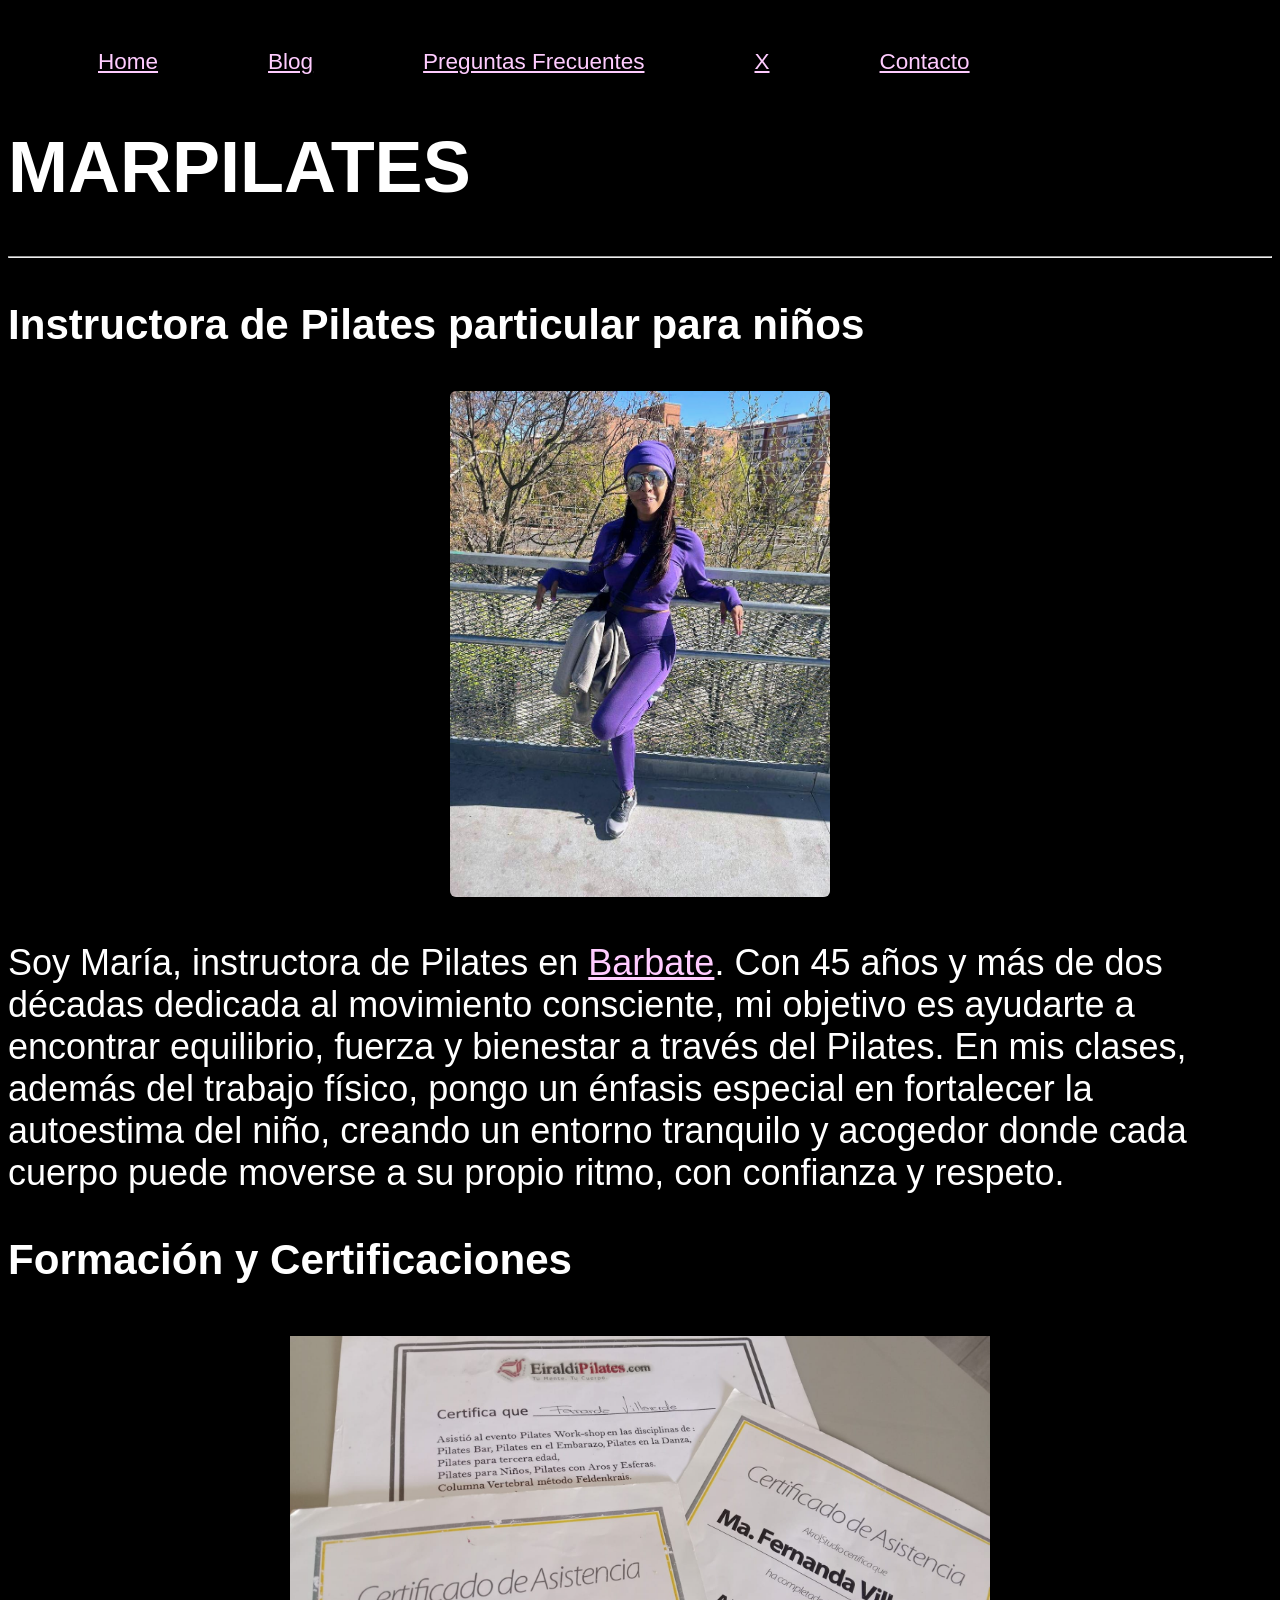
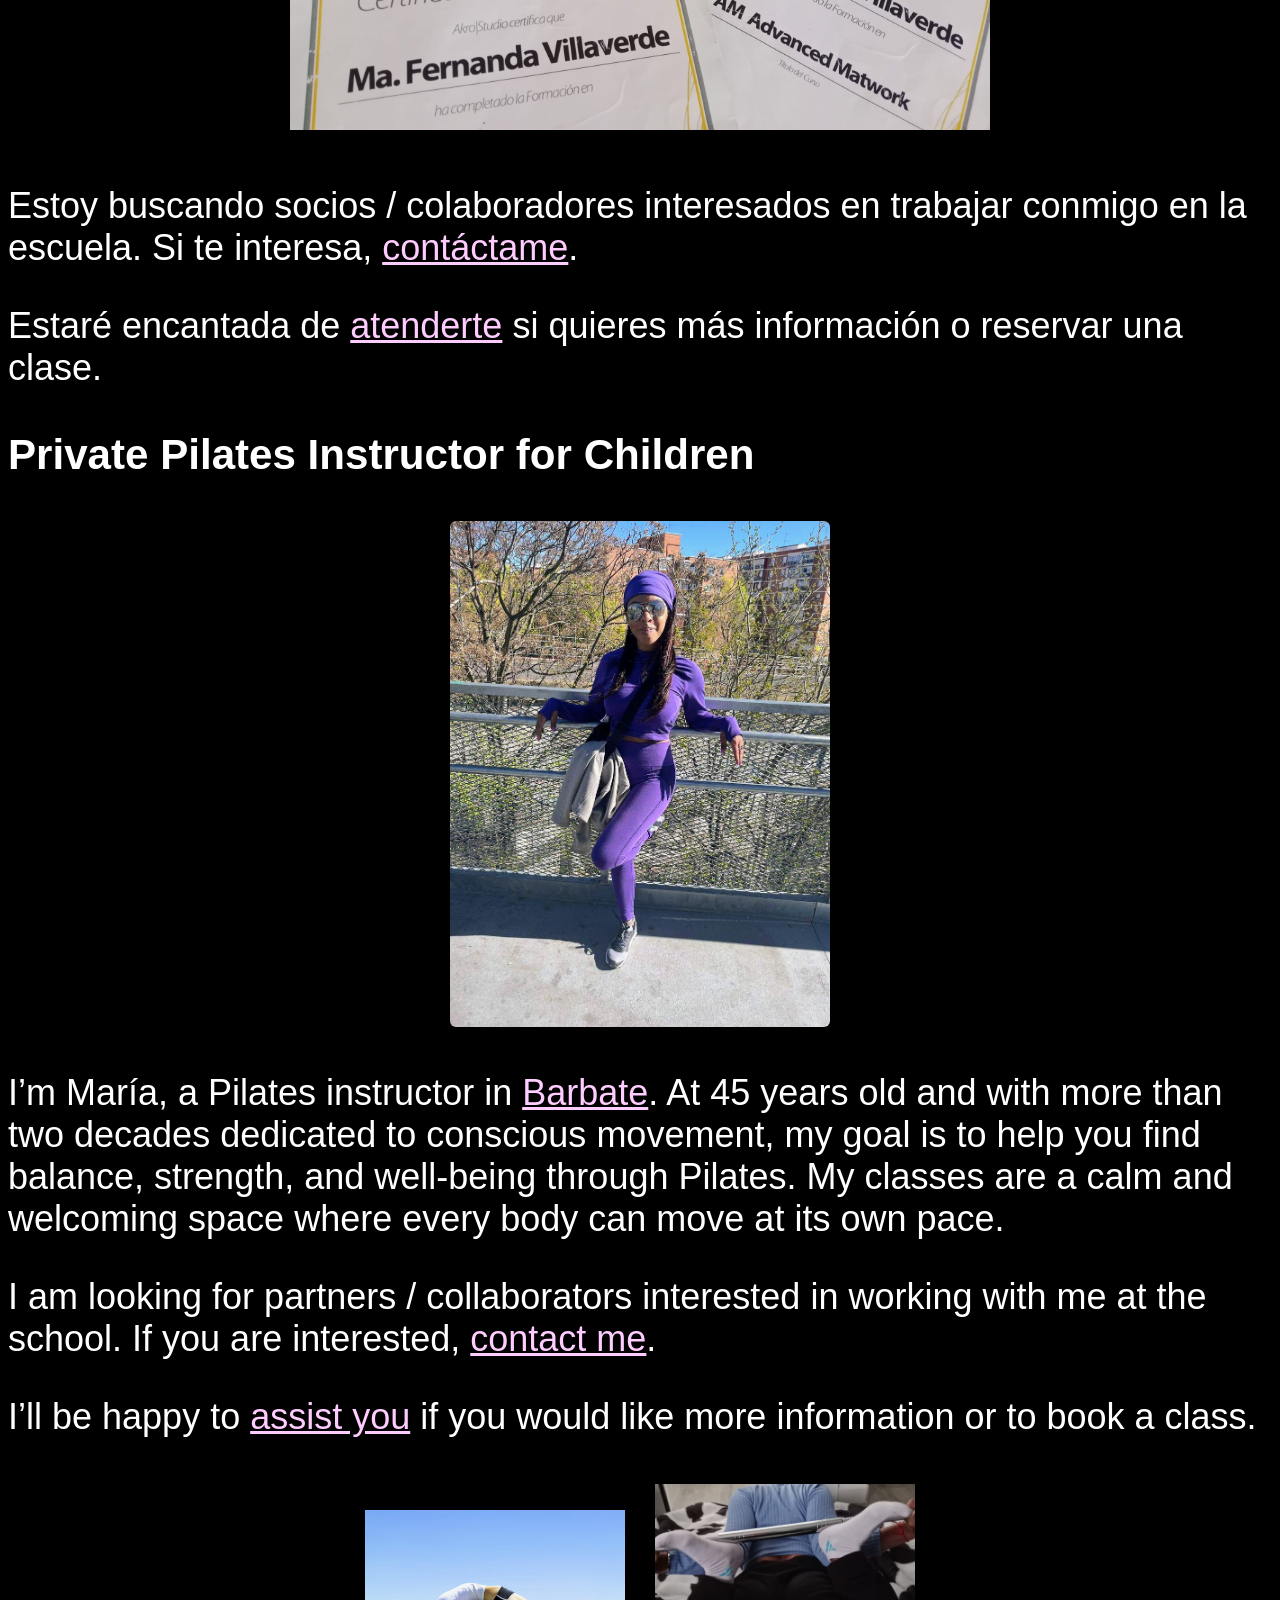
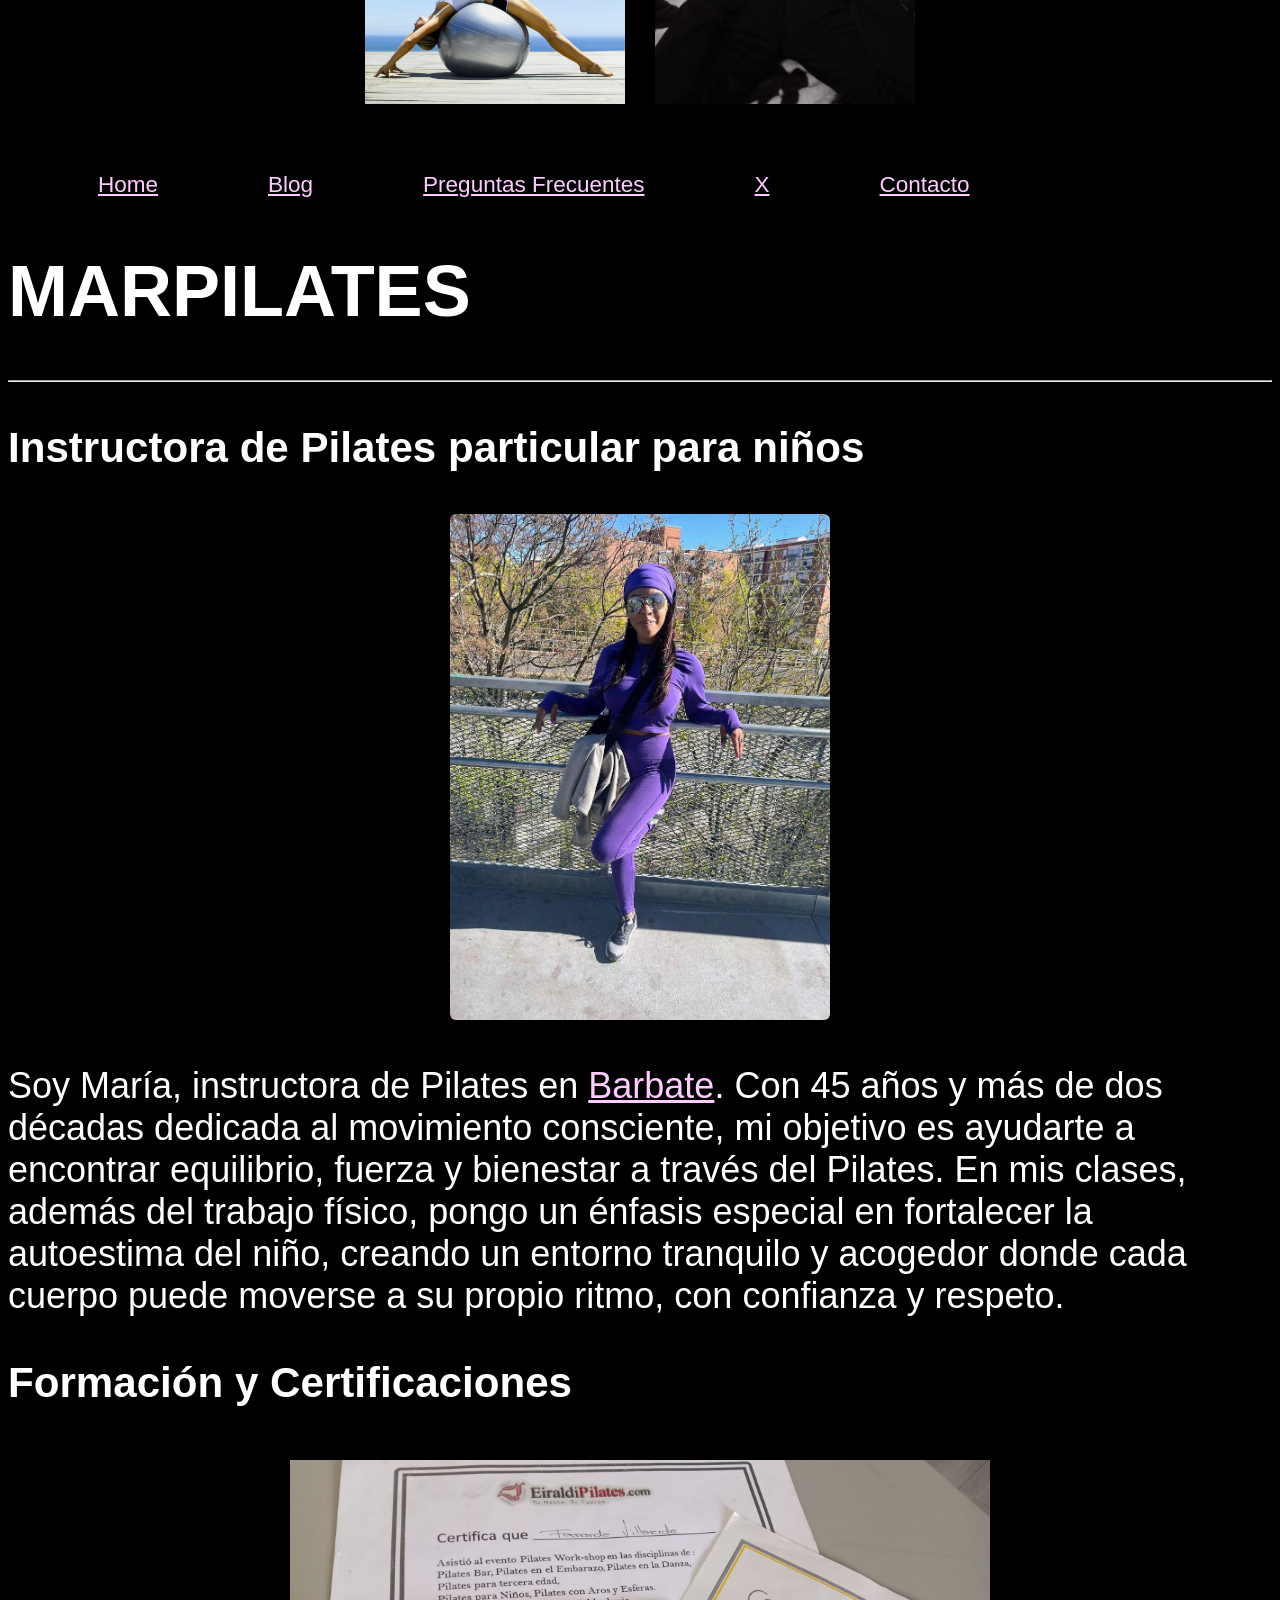
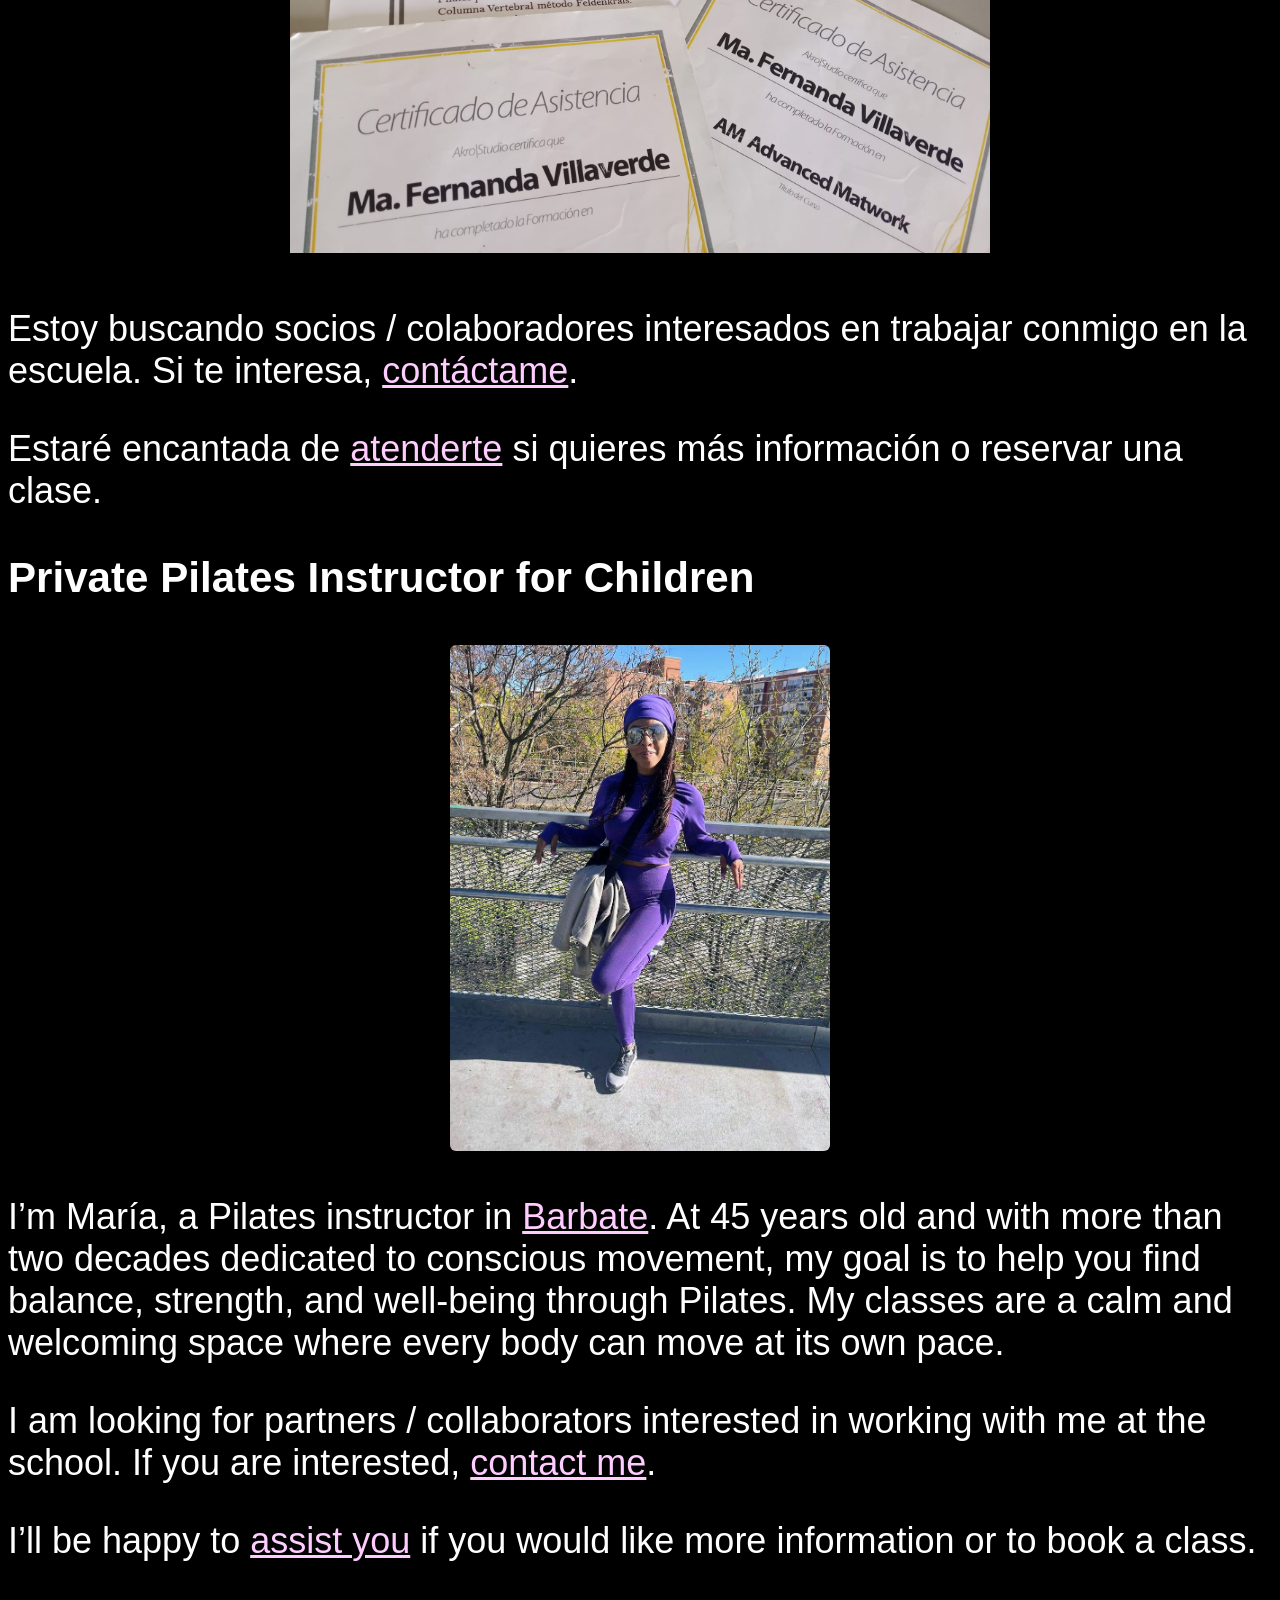
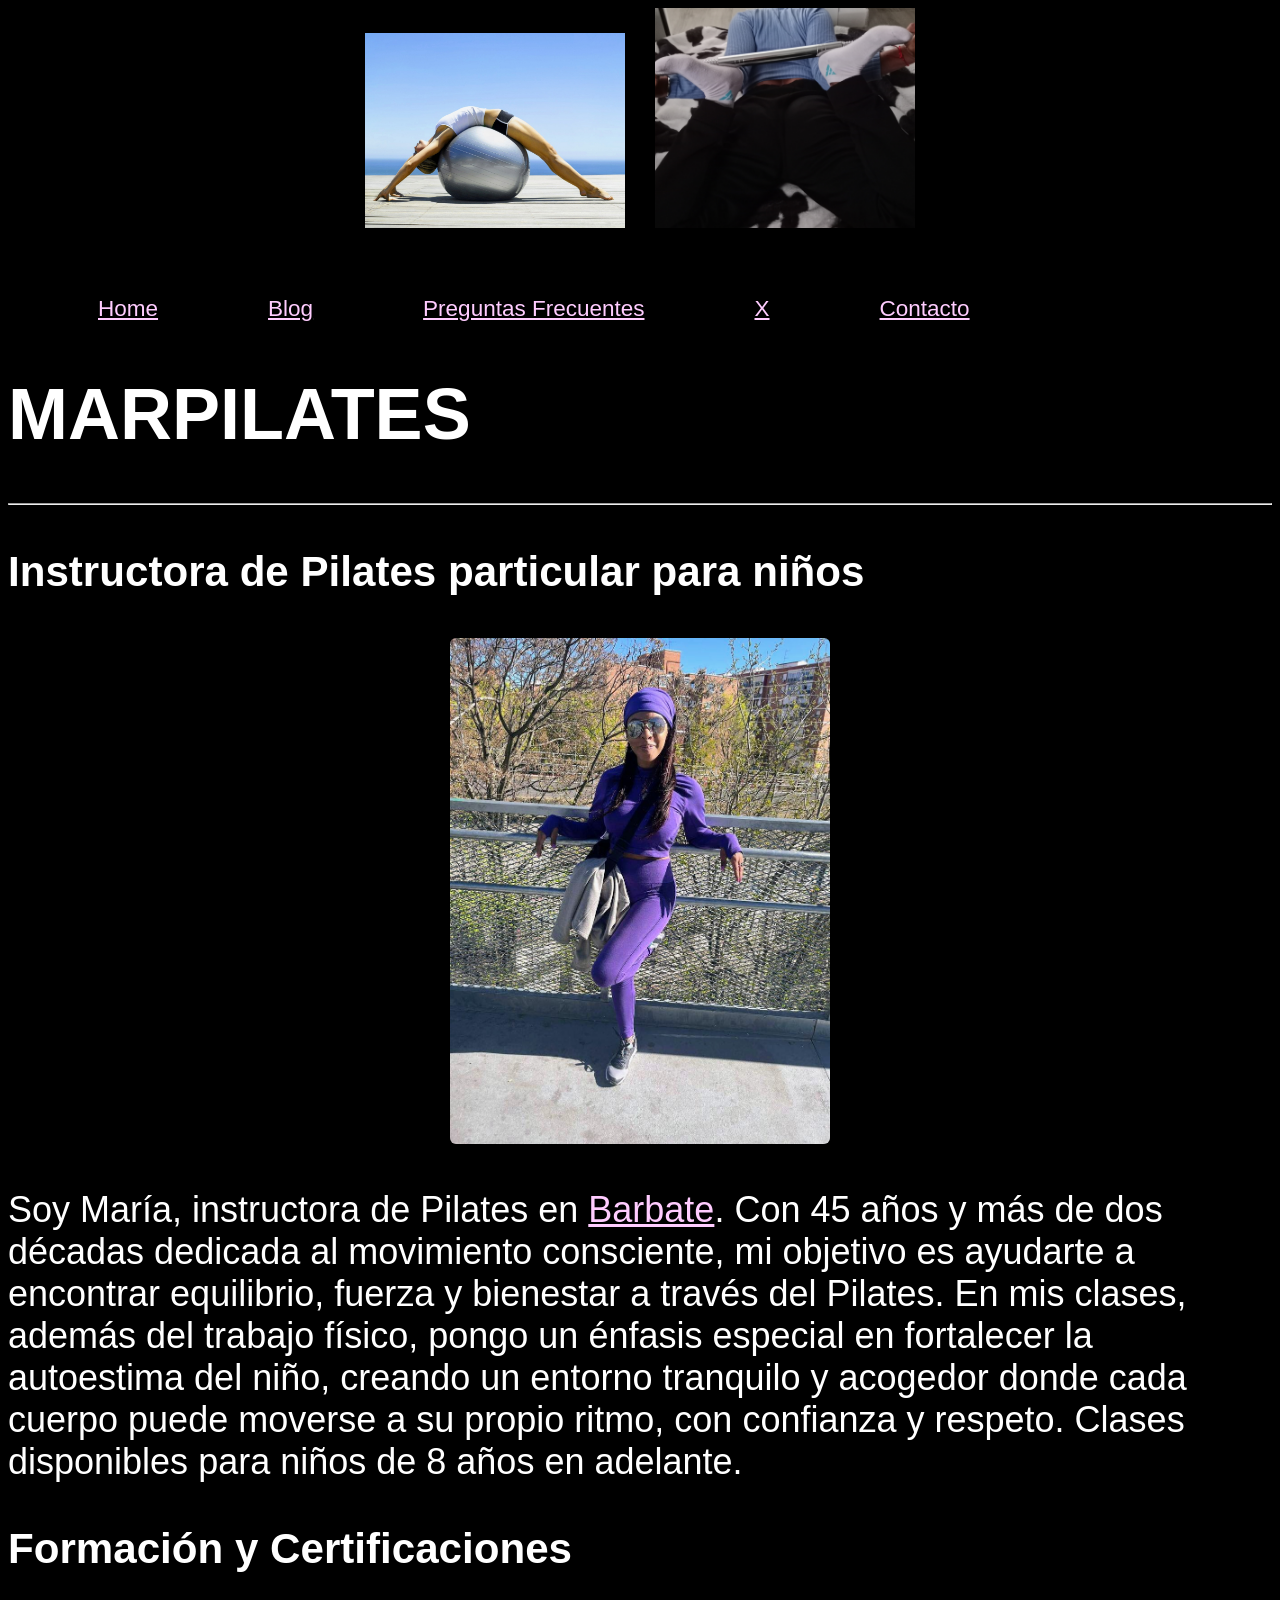
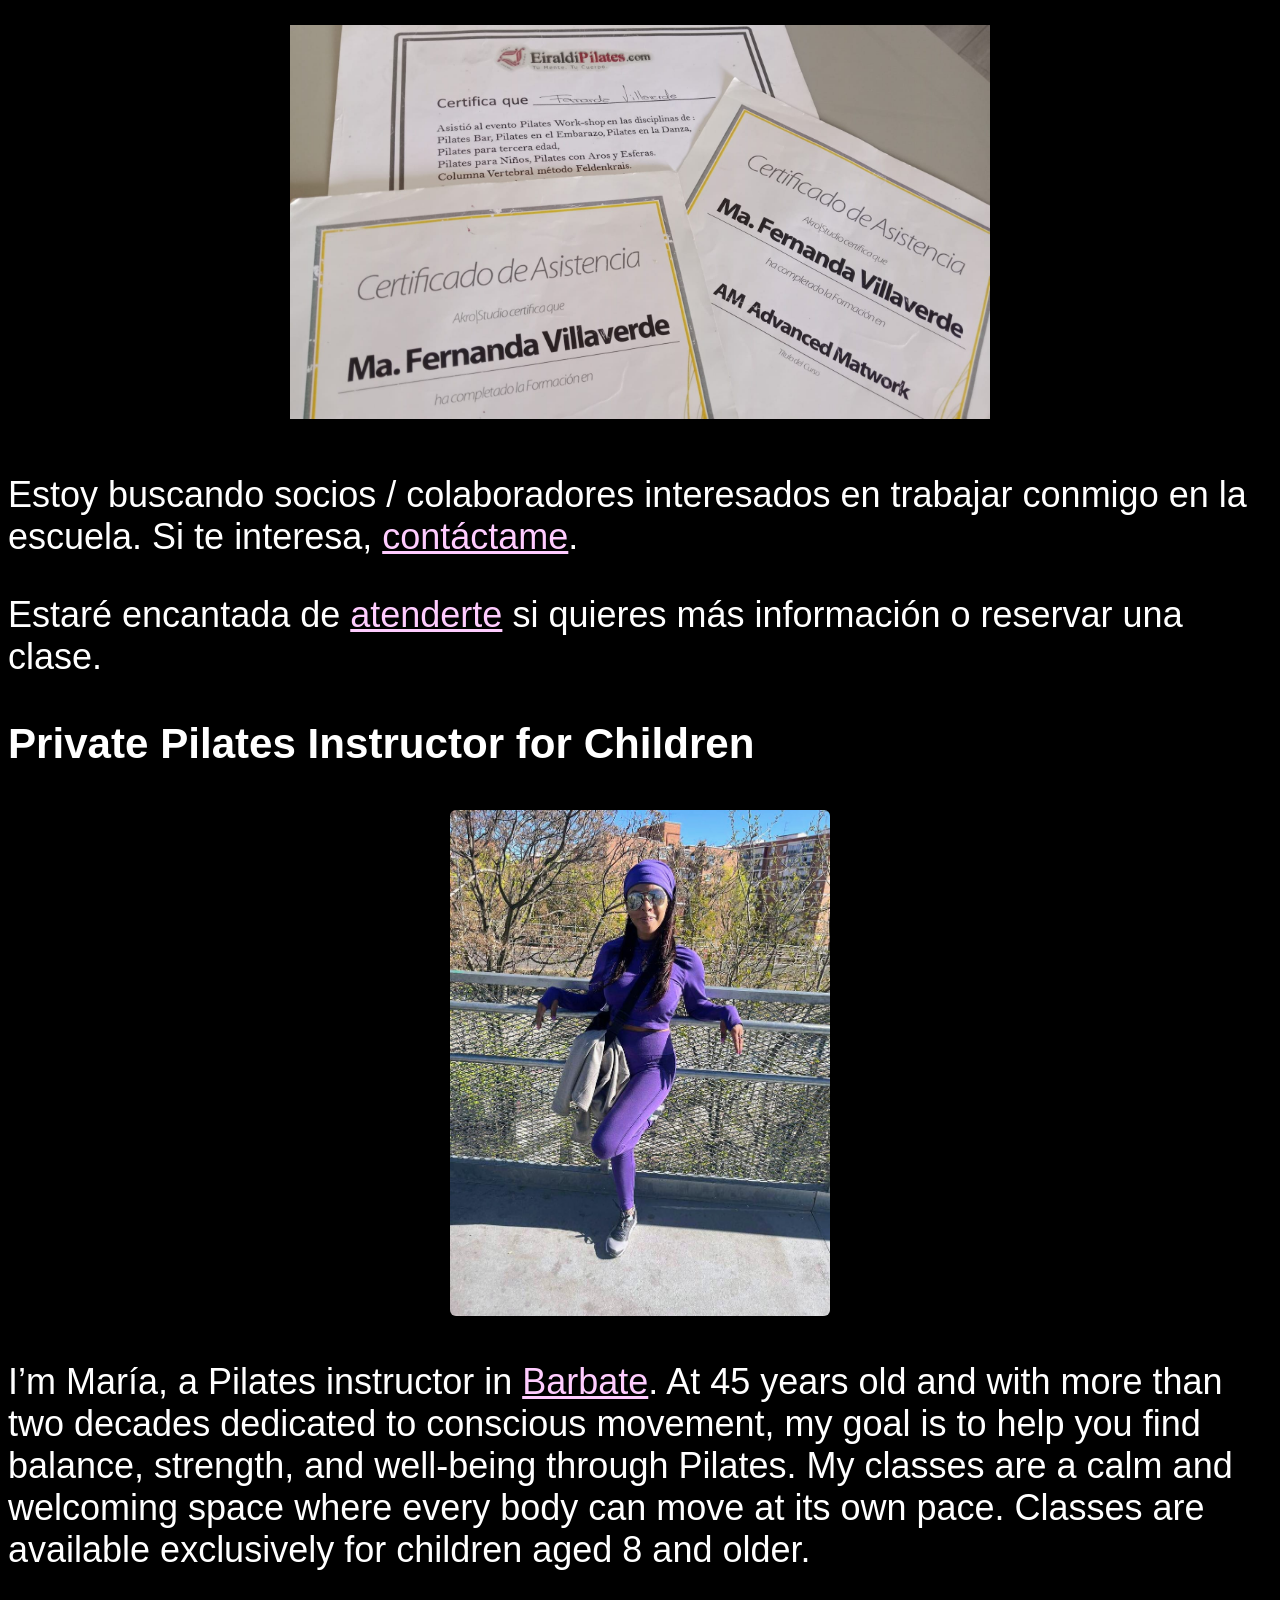
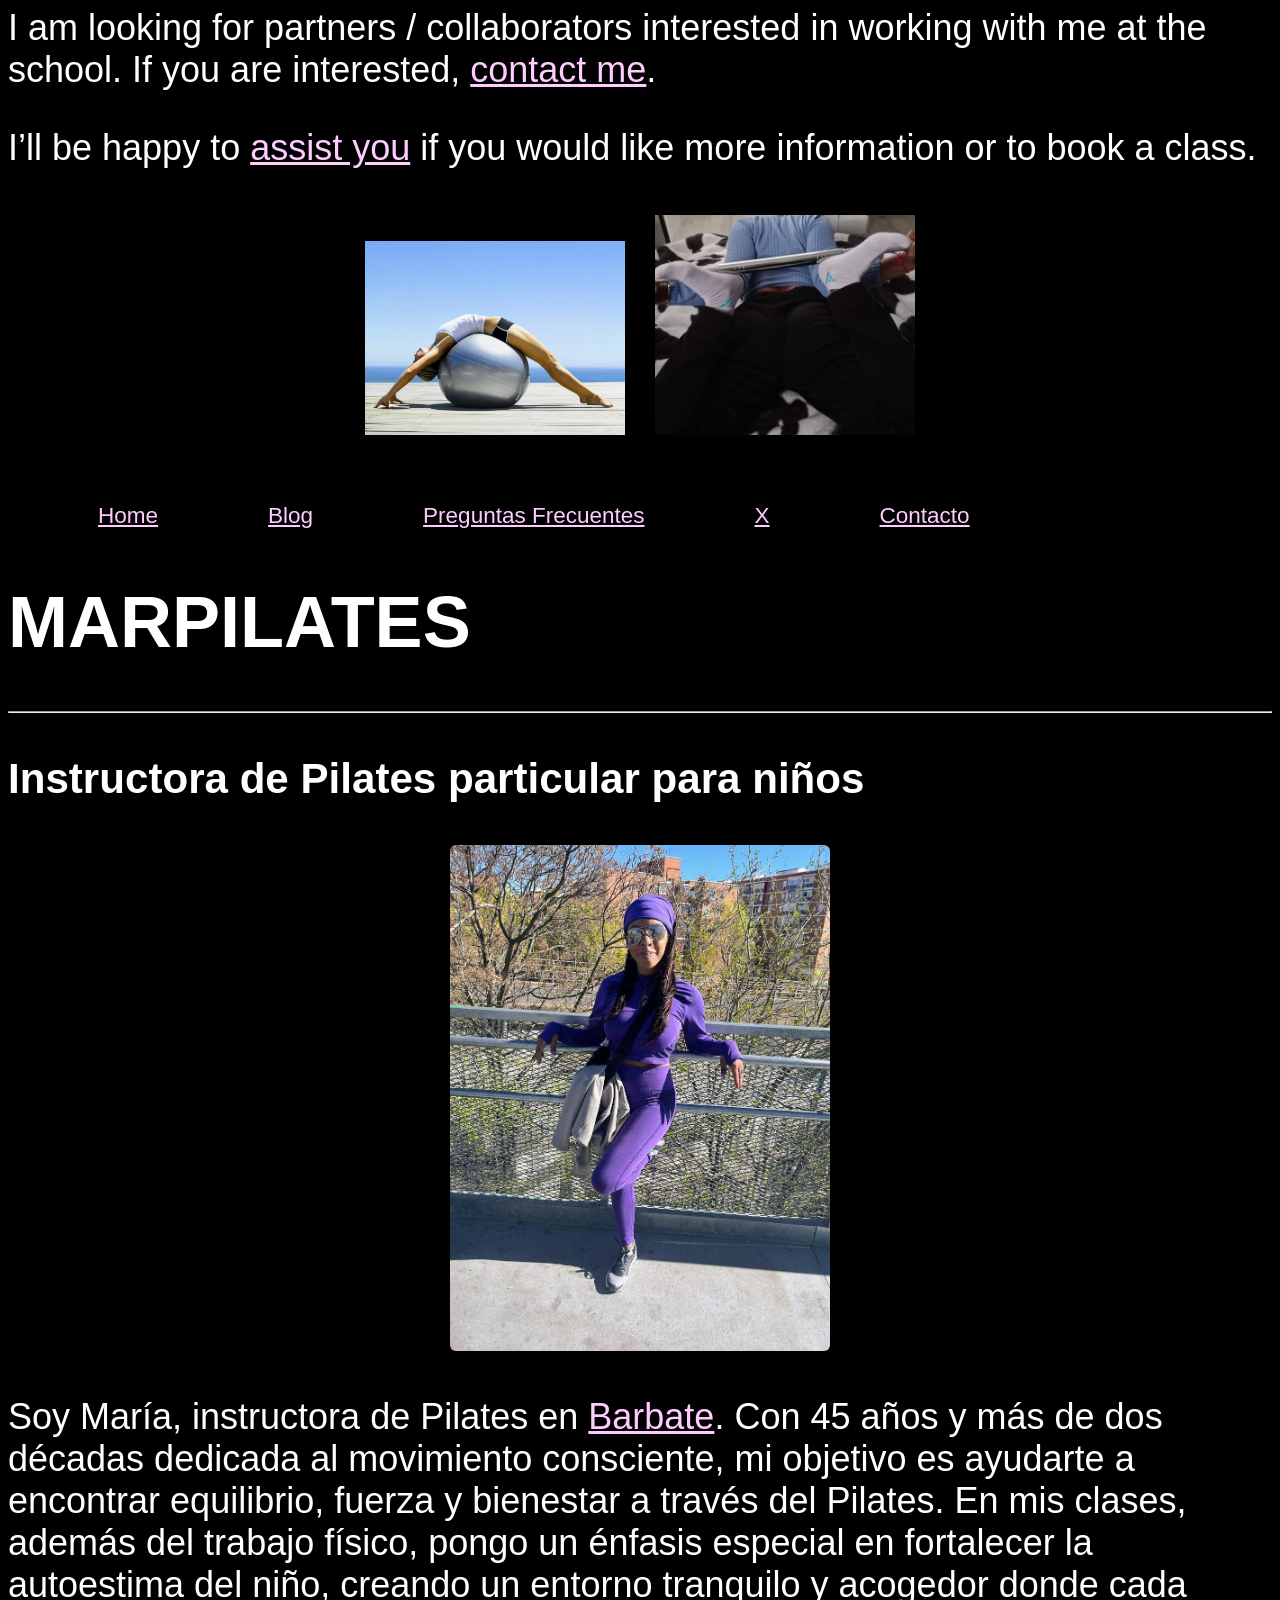
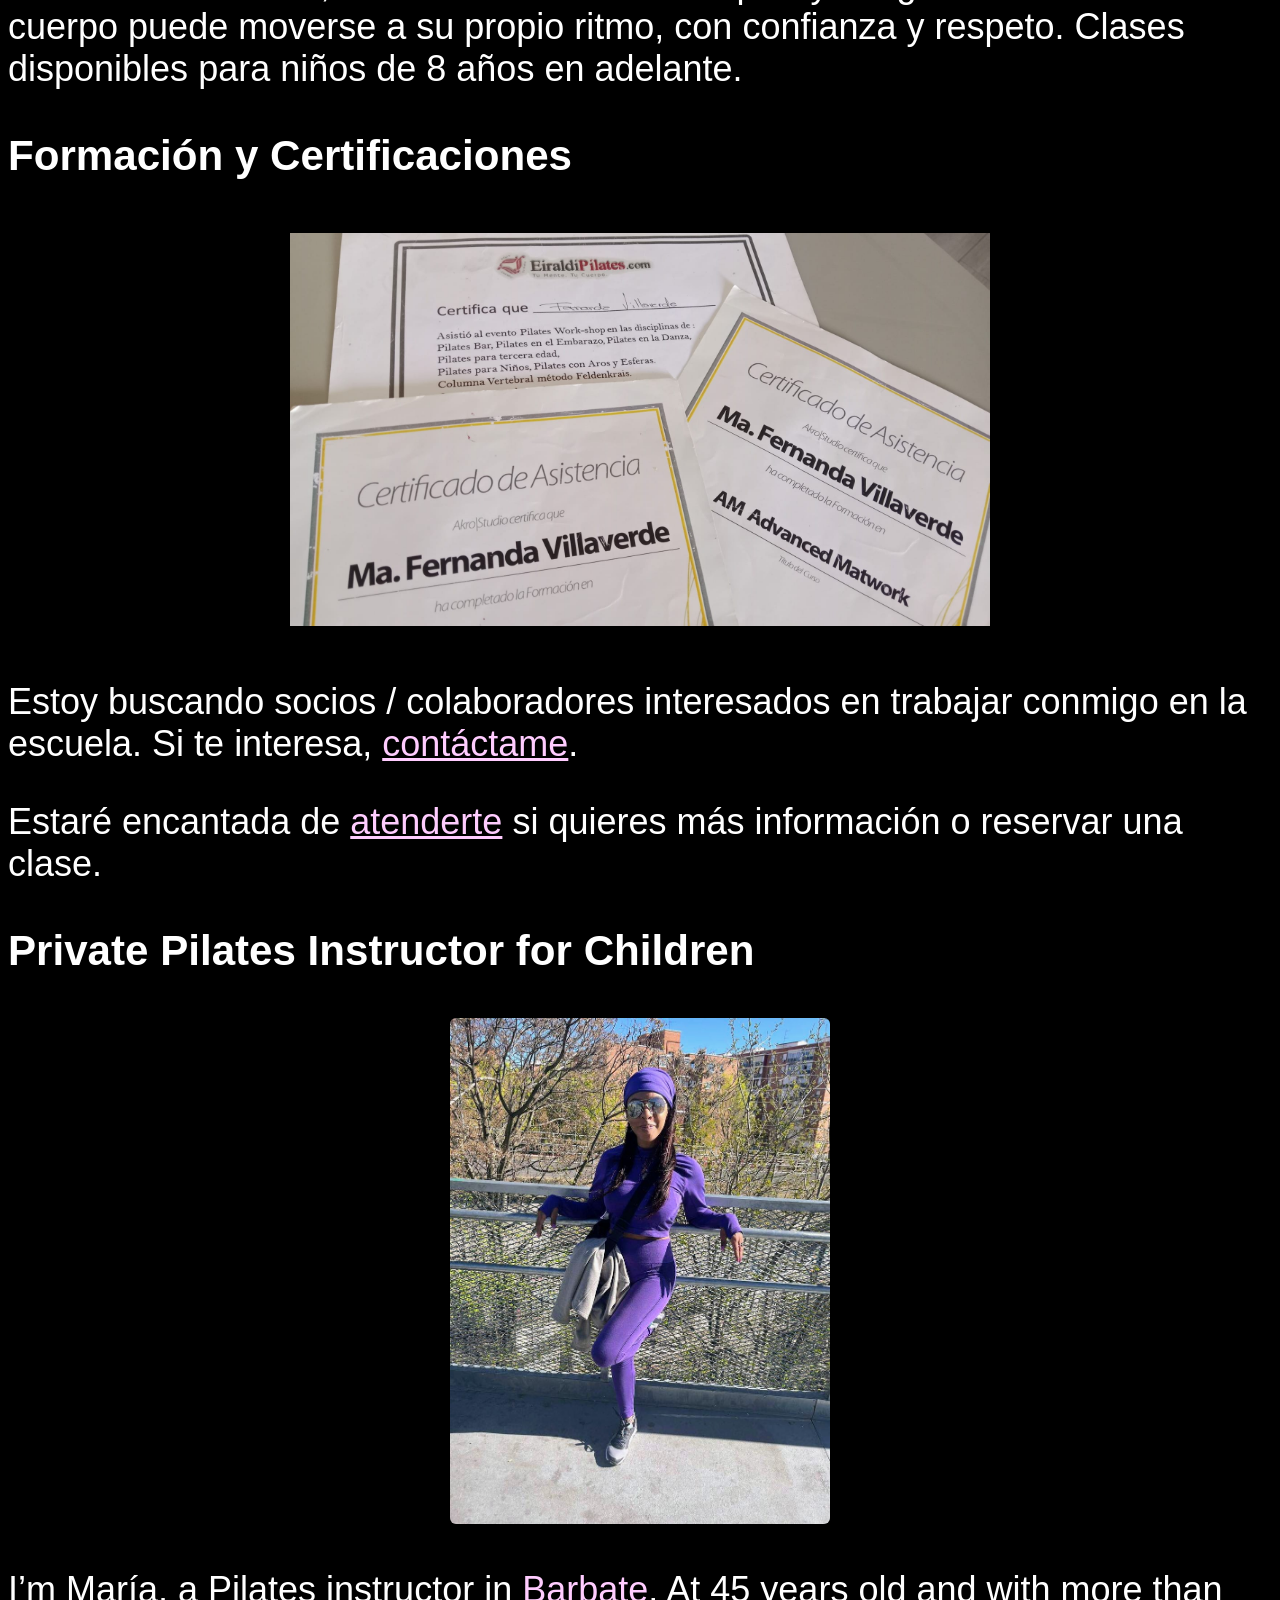
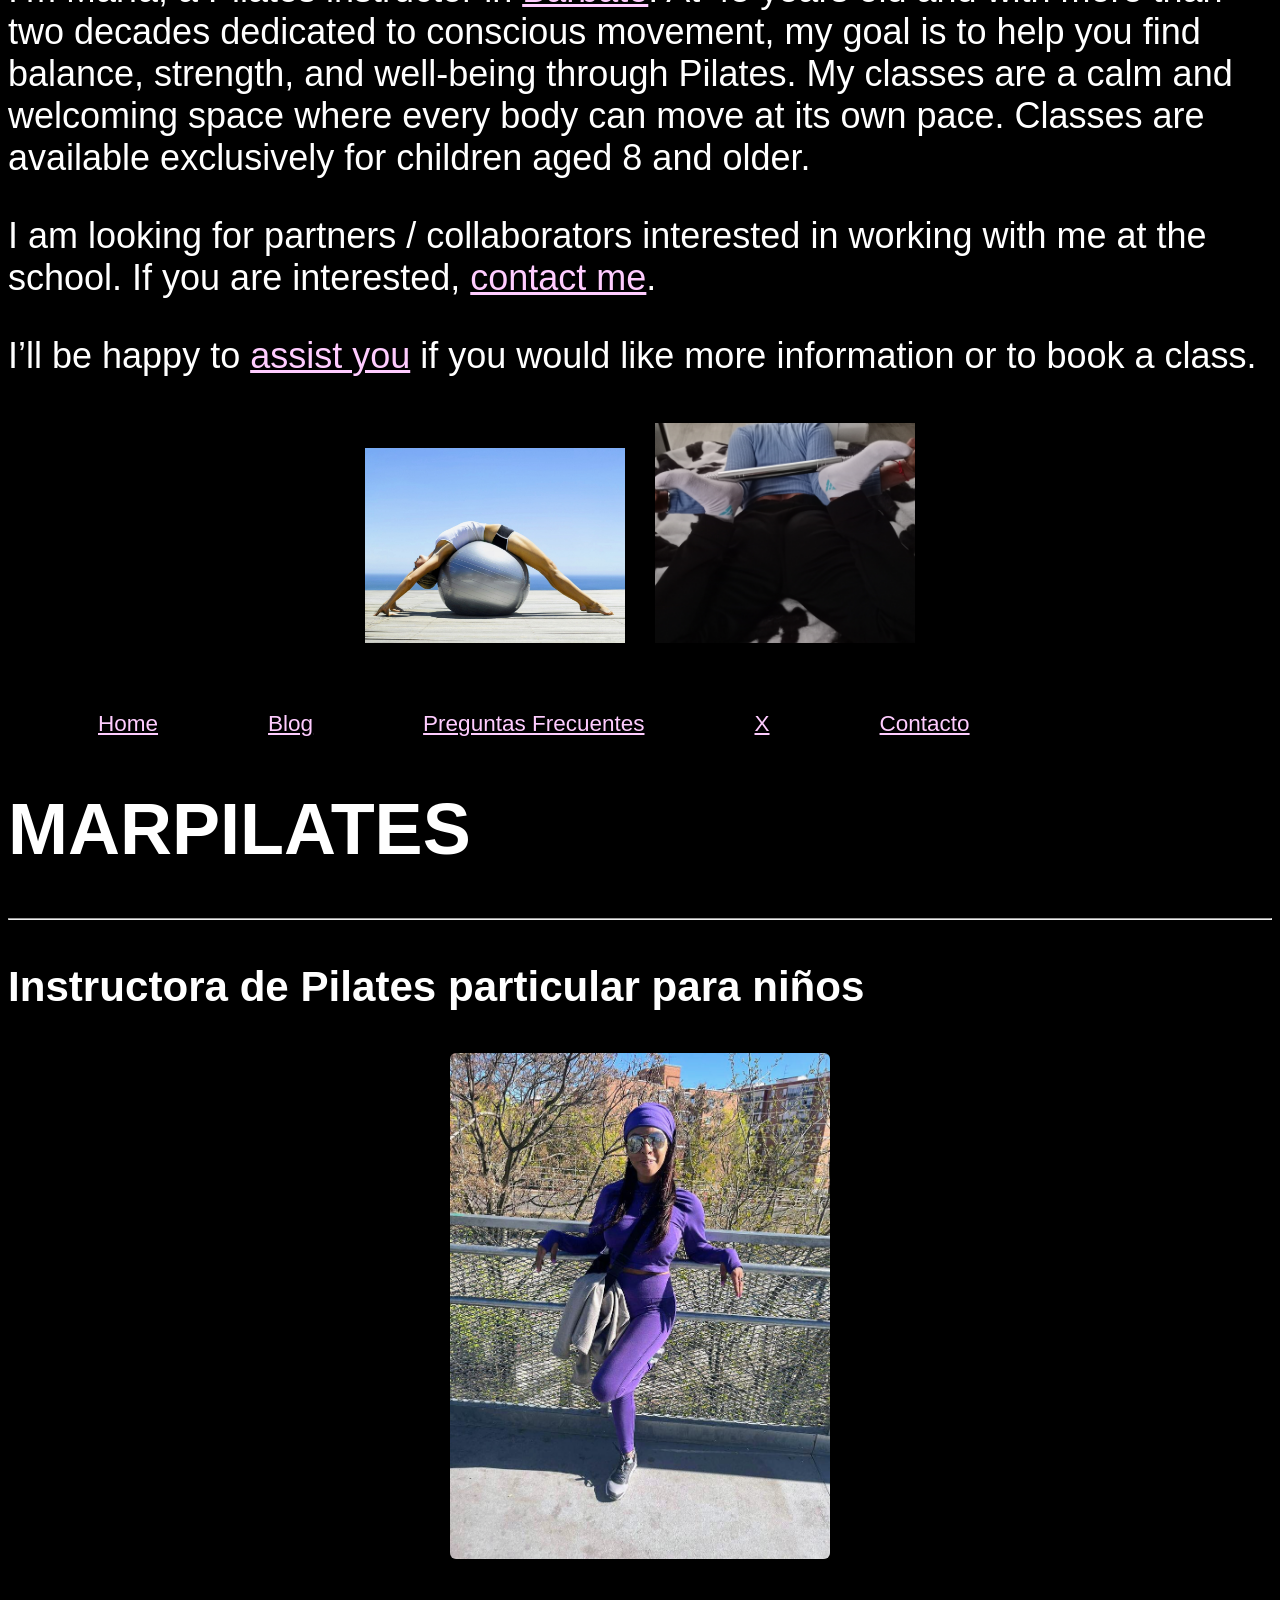
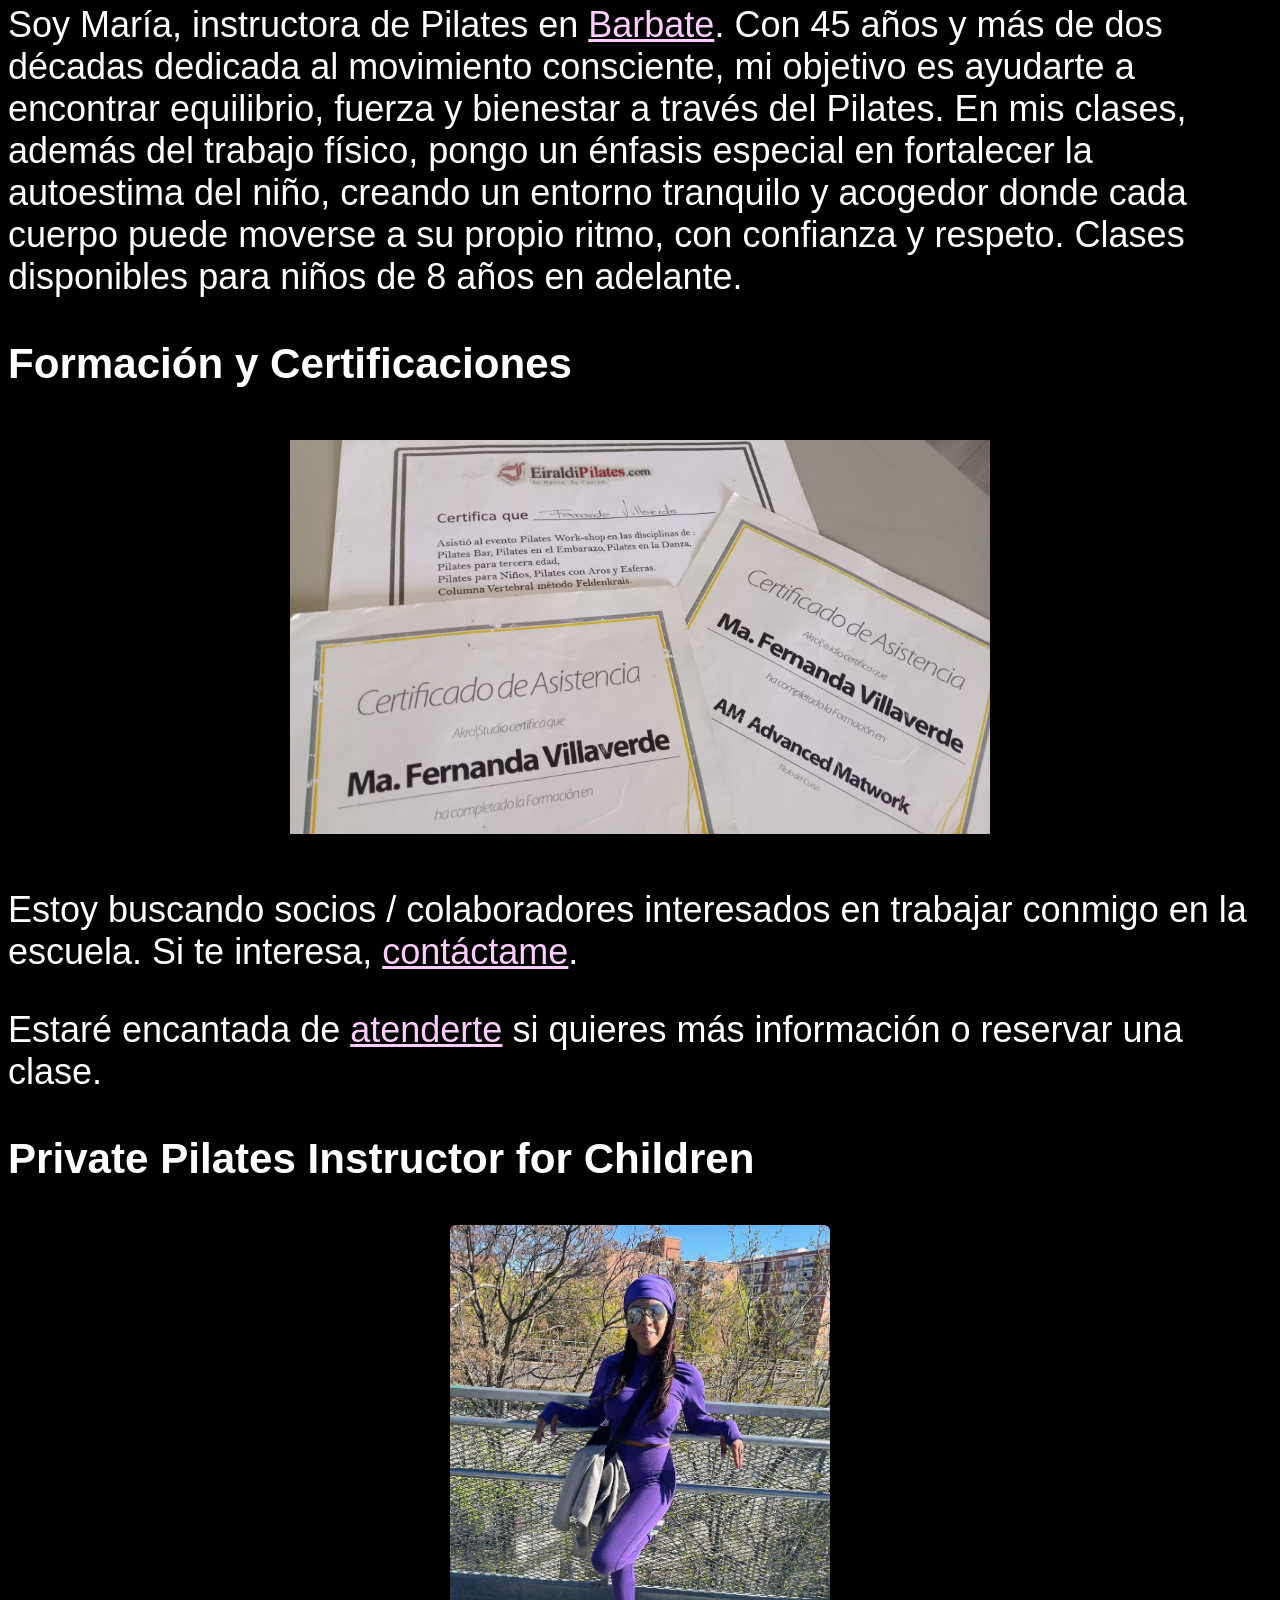
==== index.html @ cf4891e2 "Update index.html" ====
<!DOCTYPE html>
<html>
 <head>
  <meta charset="UTF-8">
  <meta name="viewport" content="width=device-width, initial-scale=1">
  <title>Mar | Instructora de Pilates Particular en Barbate</title>
  <link rel="stylesheet" href="myBlogDM.css"/>
</head>

<body>

<ul>
  <li><a href="https://marpilates.github.io">Home</a></li>
  <li><a href="https://marpilates.github.io/blog/blog.html">Blog</a></li>
  <li><a href="https://marpilates.github.io/faq.html">Preguntas Frecuentes</a></li>
  <li><a target="_blank" href="https://x.com/marpilates">X</a></li>
  <li><a href="https://marpilates.github.io/contact.html">Contacto</a></li>
</ul> 
                                
<h1>MARPILATES</h1>
<hr>
<h3>Instructora de Pilates particular para niños</h3>

<!-- FIRST IMAGE (larger, above text) -->
<div style="text-align:center; margin: 20px 0 35px 0;">
  <img src="violet-outfit.jpg" style="width:380px; max-width:90%; border-radius:6px;">
</div>

<p>
Soy María, instructora de Pilates en 
<a href="https://en.wikipedia.org/wiki/Barbate" target="_blank">Barbate</a>. Con 45 años y más de dos décadas dedicada al movimiento consciente, mi objetivo es ayudarte a encontrar equilibrio, fuerza y bienestar a través del Pilates. En mis clases, además del trabajo físico, pongo un énfasis especial en fortalecer la autoestima del niño, creando un entorno tranquilo y acogedor donde cada cuerpo puede moverse a su propio ritmo, con confianza y respeto.
</p>

<h3>Formación y Certificaciones</h3>

<div style="text-align:center; margin: 30px 0;">
  <!--img src="images/certificados.jpeg" style="width:260px; margin:10px;">
 <img src="images/certificados.jpeg" style="width:260px; margin:10px;"-->
 <img src="images/certificados.jpeg" style="width:700px;margin:10px;">
</div>


<p>Estoy buscando socios / colaboradores interesados en trabajar conmigo en la escuela. Si te interesa, <a href="contact.html">contáctame</a>.</p>

<p>
Estaré encantada de <a href="contact.html">atenderte</a> si quieres más información o reservar una clase.
</p>

<h3>Private Pilates Instructor for Children</h3>

<!-- FIRST IMAGE (larger, above text) -->
<div style="text-align:center; margin: 20px 0 35px 0;">
  <img src="violet-outfit.jpg" style="width:380px; max-width:90%; border-radius:6px;">
</div>

<p>
I’m María, a Pilates instructor in 
<a href="https://en.wikipedia.org/wiki/Barbate" target="_blank">Barbate</a>. 
At 45 years old and with more than two decades dedicated to conscious movement, my goal is to help you find balance, strength, and well-being through Pilates. My classes are a calm and welcoming space where every body can move at its own pace.
</p>
<p>I am looking for partners / collaborators interested in working with me at the school. If you are interested, <a href="contact.html">contact me</a>.</p>

<p>
I’ll be happy to <a href="contact.html">assist you</a> if you would like more information or to book a class.
</p>

<!-- OTHER IMAGES (below text, same size as before) -->
<div style="text-align:center; margin: 30px 0;">
  <img src="ball.jpg" style="width:260px; margin:10px;">
  <img src="barbell.jpg" style="width:260px; margin:10px;">
</div>

</body>
</html>
<!DOCTYPE html>
<html>
 <head>
  <meta charset="UTF-8">
  <meta name="viewport" content="width=device-width, initial-scale=1">
  <title>Mar | Instructora de Pilates Particular en Barbate</title>
  <link rel="stylesheet" href="myBlogDM.css"/>
</head>

<body>

<ul>
  <li><a href="https://marpilates.github.io">Home</a></li>
  <li><a href="https://marpilates.github.io/blog/blog.html">Blog</a></li>
  <li><a href="https://marpilates.github.io/faq.html">Preguntas Frecuentes</a></li>
  <li><a target="_blank" href="https://x.com/marpilates">X</a></li>
  <li><a href="https://marpilates.github.io/contact.html">Contacto</a></li>
</ul> 
                                
<h1>MARPILATES</h1>
<hr>
<h3>Instructora de Pilates particular para niños</h3>

<!-- FIRST IMAGE (larger, above text) -->
<div style="text-align:center; margin: 20px 0 35px 0;">
  <img src="violet-outfit.jpg" style="width:380px; max-width:90%; border-radius:6px;">
</div>

<p>
Soy María, instructora de Pilates en 
<a href="https://en.wikipedia.org/wiki/Barbate" target="_blank">Barbate</a>. Con 45 años y más de dos décadas dedicada al movimiento consciente, mi objetivo es ayudarte a encontrar equilibrio, fuerza y bienestar a través del Pilates. En mis clases, además del trabajo físico, pongo un énfasis especial en fortalecer la autoestima del niño, creando un entorno tranquilo y acogedor donde cada cuerpo puede moverse a su propio ritmo, con confianza y respeto.
</p>

<h3>Formación y Certificaciones</h3>

<div style="text-align:center; margin: 30px 0;">
  <!--img src="images/certificados.jpeg" style="width:260px; margin:10px;">
 <img src="images/certificados.jpeg" style="width:260px; margin:10px;"-->
 <img src="images/certificados.jpeg" style="width:700px;margin:10px;">
</div>


<p>Estoy buscando socios / colaboradores interesados en trabajar conmigo en la escuela. Si te interesa, <a href="contact.html">contáctame</a>.</p>

<p>
Estaré encantada de <a href="contact.html">atenderte</a> si quieres más información o reservar una clase.
</p>

<h3>Private Pilates Instructor for Children</h3>

<!-- FIRST IMAGE (larger, above text) -->
<div style="text-align:center; margin: 20px 0 35px 0;">
  <img src="violet-outfit.jpg" style="width:380px; max-width:90%; border-radius:6px;">
</div>

<p>
I’m María, a Pilates instructor in 
<a href="https://en.wikipedia.org/wiki/Barbate" target="_blank">Barbate</a>. 
At 45 years old and with more than two decades dedicated to conscious movement, my goal is to help you find balance, strength, and well-being through Pilates. My classes are a calm and welcoming space where every body can move at its own pace.
</p>
<p>I am looking for partners / collaborators interested in working with me at the school. If you are interested, <a href="contact.html">contact me</a>.</p>

<p>
I’ll be happy to <a href="contact.html">assist you</a> if you would like more information or to book a class.
</p>

<!-- OTHER IMAGES (below text, same size as before) -->
<div style="text-align:center; margin: 30px 0;">
  <img src="ball.jpg" style="width:260px; margin:10px;">
  <img src="barbell.jpg" style="width:260px; margin:10px;">
</div>

</body>
</html>
<!DOCTYPE html>
<html>
 <head>
  <meta charset="UTF-8">
  <meta name="viewport" content="width=device-width, initial-scale=1">
  <title>Mar | Instructora de Pilates Particular en Barbate</title>
  <link rel="stylesheet" href="myBlogDM.css"/>
</head>

<body>

<ul>
  <li><a href="https://marpilates.github.io">Home</a></li>
  <li><a href="https://marpilates.github.io/blog/blog.html">Blog</a></li>
  <li><a href="https://marpilates.github.io/faq.html">Preguntas Frecuentes</a></li>
  <li><a target="_blank" href="https://x.com/marpilates">X</a></li>
  <li><a href="https://marpilates.github.io/contact.html">Contacto</a></li>
</ul> 
                                
<h1>MARPILATES</h1>
<hr>
<h3>Instructora de Pilates particular para niños</h3>

<!-- FIRST IMAGE (larger, above text) -->
<div style="text-align:center; margin: 20px 0 35px 0;">
  <img src="violet-outfit.jpg" style="width:380px; max-width:90%; border-radius:6px;">
</div>

<p>
Soy María, instructora de Pilates en 
<a href="https://en.wikipedia.org/wiki/Barbate" target="_blank">Barbate</a>. Con 45 años y más de dos décadas dedicada al movimiento consciente, mi objetivo es ayudarte a encontrar equilibrio, fuerza y bienestar a través del Pilates. En mis clases, además del trabajo físico, pongo un énfasis especial en fortalecer la autoestima del niño, creando un entorno tranquilo y acogedor donde cada cuerpo puede moverse a su propio ritmo, con confianza y respeto. Clases disponibles para niños de 8 años en adelante.

</p>

<h3>Formación y Certificaciones</h3>

<div style="text-align:center; margin: 30px 0;">
  <!--img src="images/certificados.jpeg" style="width:260px; margin:10px;">
 <img src="images/certificados.jpeg" style="width:260px; margin:10px;"-->
 <img src="images/certificados.jpeg" style="width:700px;margin:10px;">
</div>


<p>Estoy buscando socios / colaboradores interesados en trabajar conmigo en la escuela. Si te interesa, <a href="contact.html">contáctame</a>.</p>

<p>
Estaré encantada de <a href="contact.html">atenderte</a> si quieres más información o reservar una clase.
</p>

<h3>Private Pilates Instructor for Children</h3>

<!-- FIRST IMAGE (larger, above text) -->
<div style="text-align:center; margin: 20px 0 35px 0;">
  <img src="violet-outfit.jpg" style="width:380px; max-width:90%; border-radius:6px;">
</div>

<p>
I’m María, a Pilates instructor in 
<a href="https://en.wikipedia.org/wiki/Barbate" target="_blank">Barbate</a>. 
At 45 years old and with more than two decades dedicated to conscious movement, my goal is to help you find balance, strength, and well-being through Pilates. My classes are a calm and welcoming space where every body can move at its own pace. Classes are available exclusively for children aged 8 and older.

</p>
<p>I am looking for partners / collaborators interested in working with me at the school. If you are interested, <a href="contact.html">contact me</a>.</p>

<p>
I’ll be happy to <a href="contact.html">assist you</a> if you would like more information or to book a class.
</p>

<!-- OTHER IMAGES (below text, same size as before) -->
<div style="text-align:center; margin: 30px 0;">
  <img src="ball.jpg" style="width:260px; margin:10px;">
  <img src="barbell.jpg" style="width:260px; margin:10px;">
</div>

</body>
</html>
<!DOCTYPE html>
<html>
 <head>
  <meta charset="UTF-8">
  <meta name="viewport" content="width=device-width, initial-scale=1">
  <title>Mar | Instructora de Pilates Particular en Barbate</title>
  <link rel="stylesheet" href="myBlogDM.css"/>
</head>

<body style="background-image:url('images/ocean-water-beach-The-Bahamas-Grand-Bahama.jpeg');">

<ul>
  <li><a href="https://marpilates.github.io">Home</a></li>
  <li><a href="https://marpilates.github.io/blog/blog.html">Blog</a></li>
  <li><a href="https://marpilates.github.io/faq.html">Preguntas Frecuentes</a></li>
  <li><a target="_blank" href="https://x.com/marpilates">X</a></li>
  <li><a href="https://marpilates.github.io/contact.html">Contacto</a></li>
</ul> 
                                
<h1>MARPILATES</h1>
<hr>
<h3>Instructora de Pilates particular para niños</h3>

<!-- FIRST IMAGE (larger, above text) -->
<div style="text-align:center; margin: 20px 0 35px 0;">
  <img src="violet-outfit.jpg" style="width:380px; max-width:90%; border-radius:6px;">
</div>

<p>
Soy María, instructora de Pilates en 
<a href="https://en.wikipedia.org/wiki/Barbate" target="_blank">Barbate</a>. Con 45 años y más de dos décadas dedicada al movimiento consciente, mi objetivo es ayudarte a encontrar equilibrio, fuerza y bienestar a través del Pilates. En mis clases, además del trabajo físico, pongo un énfasis especial en fortalecer la autoestima del niño, creando un entorno tranquilo y acogedor donde cada cuerpo puede moverse a su propio ritmo, con confianza y respeto. Clases disponibles para niños de 8 años en adelante.

</p>

<h3>Formación y Certificaciones</h3>

<div style="text-align:center; margin: 30px 0;">
  <!--img src="images/certificados.jpeg" style="width:260px; margin:10px;">
 <img src="images/certificados.jpeg" style="width:260px; margin:10px;"-->
 <img src="images/certificados.jpeg" style="width:700px;margin:10px;">
</div>


<p>Estoy buscando socios / colaboradores interesados en trabajar conmigo en la escuela. Si te interesa, <a href="contact.html">contáctame</a>.</p>

<p>
Estaré encantada de <a href="contact.html">atenderte</a> si quieres más información o reservar una clase.
</p>

<h3>Private Pilates Instructor for Children</h3>

<!-- FIRST IMAGE (larger, above text) -->
<div style="text-align:center; margin: 20px 0 35px 0;">
  <img src="violet-outfit.jpg" style="width:380px; max-width:90%; border-radius:6px;">
</div>

<p>
I’m María, a Pilates instructor in 
<a href="https://en.wikipedia.org/wiki/Barbate" target="_blank">Barbate</a>. 
At 45 years old and with more than two decades dedicated to conscious movement, my goal is to help you find balance, strength, and well-being through Pilates. My classes are a calm and welcoming space where every body can move at its own pace. Classes are available exclusively for children aged 8 and older.

</p>
<p>I am looking for partners / collaborators interested in working with me at the school. If you are interested, <a href="contact.html">contact me</a>.</p>

<p>
I’ll be happy to <a href="contact.html">assist you</a> if you would like more information or to book a class.
</p>

<!-- OTHER IMAGES (below text, same size as before) -->
<div style="text-align:center; margin: 30px 0;">
  <img src="ball.jpg" style="width:260px; margin:10px;">
  <img src="barbell.jpg" style="width:260px; margin:10px;">
</div>

</body>
</html>
<!DOCTYPE html>
<html>
 <head>
  <meta charset="UTF-8">
  <meta name="viewport" content="width=device-width, initial-scale=1">
  <title>Mar | Instructora de Pilates Particular en Barbate</title>
  <link rel="stylesheet" href="myBlogDM.css"/>
</head>

<body style="background-image:url('images/ocean-water-beach-The-Bahamas-Grand-Bahama.jpeg');">

<ul>
  <li><a href="https://marpilates.github.io">Home</a></li>
  <li><a href="https://marpilates.github.io/blog/blog.html">Blog</a></li>
  <li><a href="https://marpilates.github.io/faq.html">Preguntas Frecuentes</a></li>
  <li><a target="_blank" href="https://x.com/marpilates">X</a></li>
  <li><a href="https://marpilates.github.io/contact.html">Contacto</a></li>
</ul> 
                                
<h1>MARPILATES</h1>
<hr>
<h3>Instructora de Pilates particular para niños</h3>

<!-- FIRST IMAGE (larger, above text) -->
<div style="text-align:center; margin: 20px 0 35px 0;">
  <img src="violet-outfit.jpg" style="width:380px; max-width:90%; border-radius:6px;">
</div>

<p>
Soy María, instructora de Pilates en 
<a href="https://en.wikipedia.org/wiki/Barbate" target="_blank">Barbate</a>. Con 45 años y más de dos décadas dedicada al movimiento consciente, mi objetivo es ayudarte a encontrar equilibrio, fuerza y bienestar a través del Pilates. En mis clases, además del trabajo físico, pongo un énfasis especial en fortalecer la autoestima del niño, creando un entorno tranquilo y acogedor donde cada cuerpo puede moverse a su propio ritmo, con confianza y respeto. Clases disponibles para niños de 8 años en adelante.

</p>

<h3>Formación y Certificaciones</h3>

<div style="text-align:center; margin: 30px 0;">
  <!--img src="images/certificados.jpeg" style="width:260px; margin:10px;">
 <img src="images/certificados.jpeg" style="width:260px; margin:10px;"-->
 <img src="images/certificados.jpeg" style="width:700px;margin:10px;">
</div>


<p>Estoy buscando socios / colaboradores interesados en trabajar conmigo en la escuela. Si te interesa, <a href="contact.html">contáctame</a>.</p>

<p>
Estaré encantada de <a href="contact.html">atenderte</a> si quieres más información o reservar una clase.
</p>

<h3>Private Pilates Instructor for Children</h3>

<!-- FIRST IMAGE (larger, above text) -->
<div style="text-align:center; margin: 20px 0 35px 0;">
  <img src="violet-outfit.jpg" style="width:380px; max-width:90%; border-radius:6px;">
</div>

<p>
I’m María, a Pilates instructor in 
<a href="https://en.wikipedia.org/wiki/Barbate" target="_blank">Barbate</a>. 
At 45 years old and with more than two decades dedicated to conscious movement, my goal is to help you find balance, strength, and well-being through Pilates. My classes are a calm and welcoming space where every body can move at its own pace. Classes are available exclusively for children aged 8 and older.

</p>
<p>I am looking for partners / collaborators interested in working with me at the school. If you are interested, <a href="contact.html">contact me</a>.</p>

<p>
I’ll be happy to <a href="contact.html">assist you</a> if you would like more information or to book a class.
</p>

<!-- OTHER IMAGES (below text, same size as before) -->
<div style="text-align:center; margin: 30px 0;">
  <img src="ball.jpg" style="width:260px; margin:10px;">
  <img src="barbell.jpg" style="width:260px; margin:10px;">
</div>

</body>
</html>
---- myBlogDM.css ----
html { background-color: #000000; color: #ffffff;
font-size: 36px;
font-family: APHont, Helvetica, sans-serif; }
blockquote { background-color: #020202; 
color: #fdfdfd;
font-size: 62.5%;}                
               
@media(max-width: 600px) { html { font-size: 12px } }  

            
a { color: #ffccff }

ul { text-align: left }

ul li { display: inline; 
		font-size: 62.5%;
		margin:  50px;
		padding: 0px;/*When commented out it makes the elements pushed to the right*/ }

#share {  font-size: 0.618rem;}
/*If [device width] is less than or equal to 500px, then do {…}”*/




/* background-color: #fff2e6F2 */
---- myBlogDM.css ----
html { background-color: #000000; color: #ffffff;
font-size: 36px;
font-family: APHont, Helvetica, sans-serif; }
blockquote { background-color: #020202; 
color: #fdfdfd;
font-size: 62.5%;}                
               
@media(max-width: 600px) { html { font-size: 12px } }  

            
a { color: #ffccff }

ul { text-align: left }

ul li { display: inline; 
		font-size: 62.5%;
		margin:  50px;
		padding: 0px;/*When commented out it makes the elements pushed to the right*/ }

#share {  font-size: 0.618rem;}
/*If [device width] is less than or equal to 500px, then do {…}”*/




/* background-color: #fff2e6F2 */
---- myBlogDM.css ----
html { background-color: #000000; color: #ffffff;
font-size: 36px;
font-family: APHont, Helvetica, sans-serif; }
blockquote { background-color: #020202; 
color: #fdfdfd;
font-size: 62.5%;}                
               
@media(max-width: 600px) { html { font-size: 12px } }  

            
a { color: #ffccff }

ul { text-align: left }

ul li { display: inline; 
		font-size: 62.5%;
		margin:  50px;
		padding: 0px;/*When commented out it makes the elements pushed to the right*/ }

#share {  font-size: 0.618rem;}
/*If [device width] is less than or equal to 500px, then do {…}”*/




/* background-color: #fff2e6F2 */
---- myBlogDM.css ----
html { background-color: #000000; color: #ffffff;
font-size: 36px;
font-family: APHont, Helvetica, sans-serif; }
blockquote { background-color: #020202; 
color: #fdfdfd;
font-size: 62.5%;}                
               
@media(max-width: 600px) { html { font-size: 12px } }  

            
a { color: #ffccff }

ul { text-align: left }

ul li { display: inline; 
		font-size: 62.5%;
		margin:  50px;
		padding: 0px;/*When commented out it makes the elements pushed to the right*/ }

#share {  font-size: 0.618rem;}
/*If [device width] is less than or equal to 500px, then do {…}”*/




/* background-color: #fff2e6F2 */
---- myBlogDM.css ----
html { background-color: #000000; color: #ffffff;
font-size: 36px;
font-family: APHont, Helvetica, sans-serif; }
blockquote { background-color: #020202; 
color: #fdfdfd;
font-size: 62.5%;}                
               
@media(max-width: 600px) { html { font-size: 12px } }  

            
a { color: #ffccff }

ul { text-align: left }

ul li { display: inline; 
		font-size: 62.5%;
		margin:  50px;
		padding: 0px;/*When commented out it makes the elements pushed to the right*/ }

#share {  font-size: 0.618rem;}
/*If [device width] is less than or equal to 500px, then do {…}”*/




/* background-color: #fff2e6F2 */
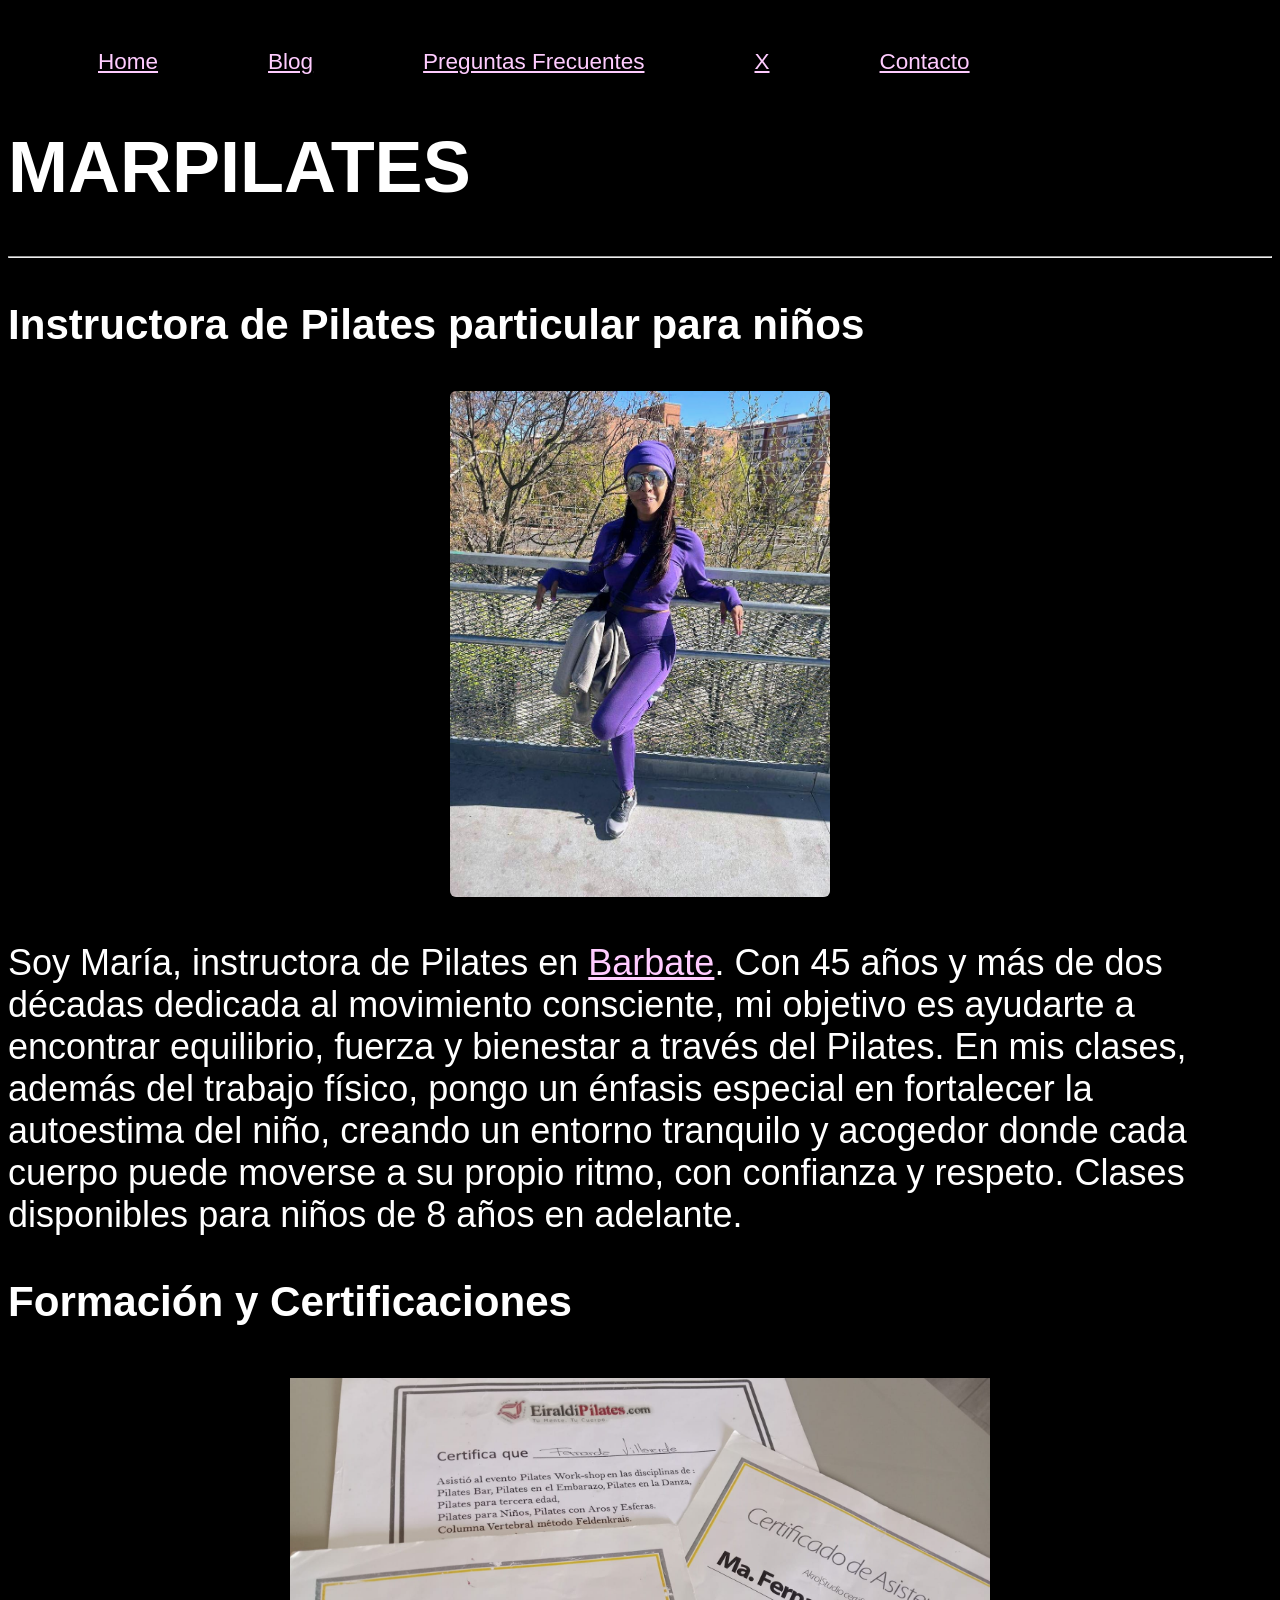
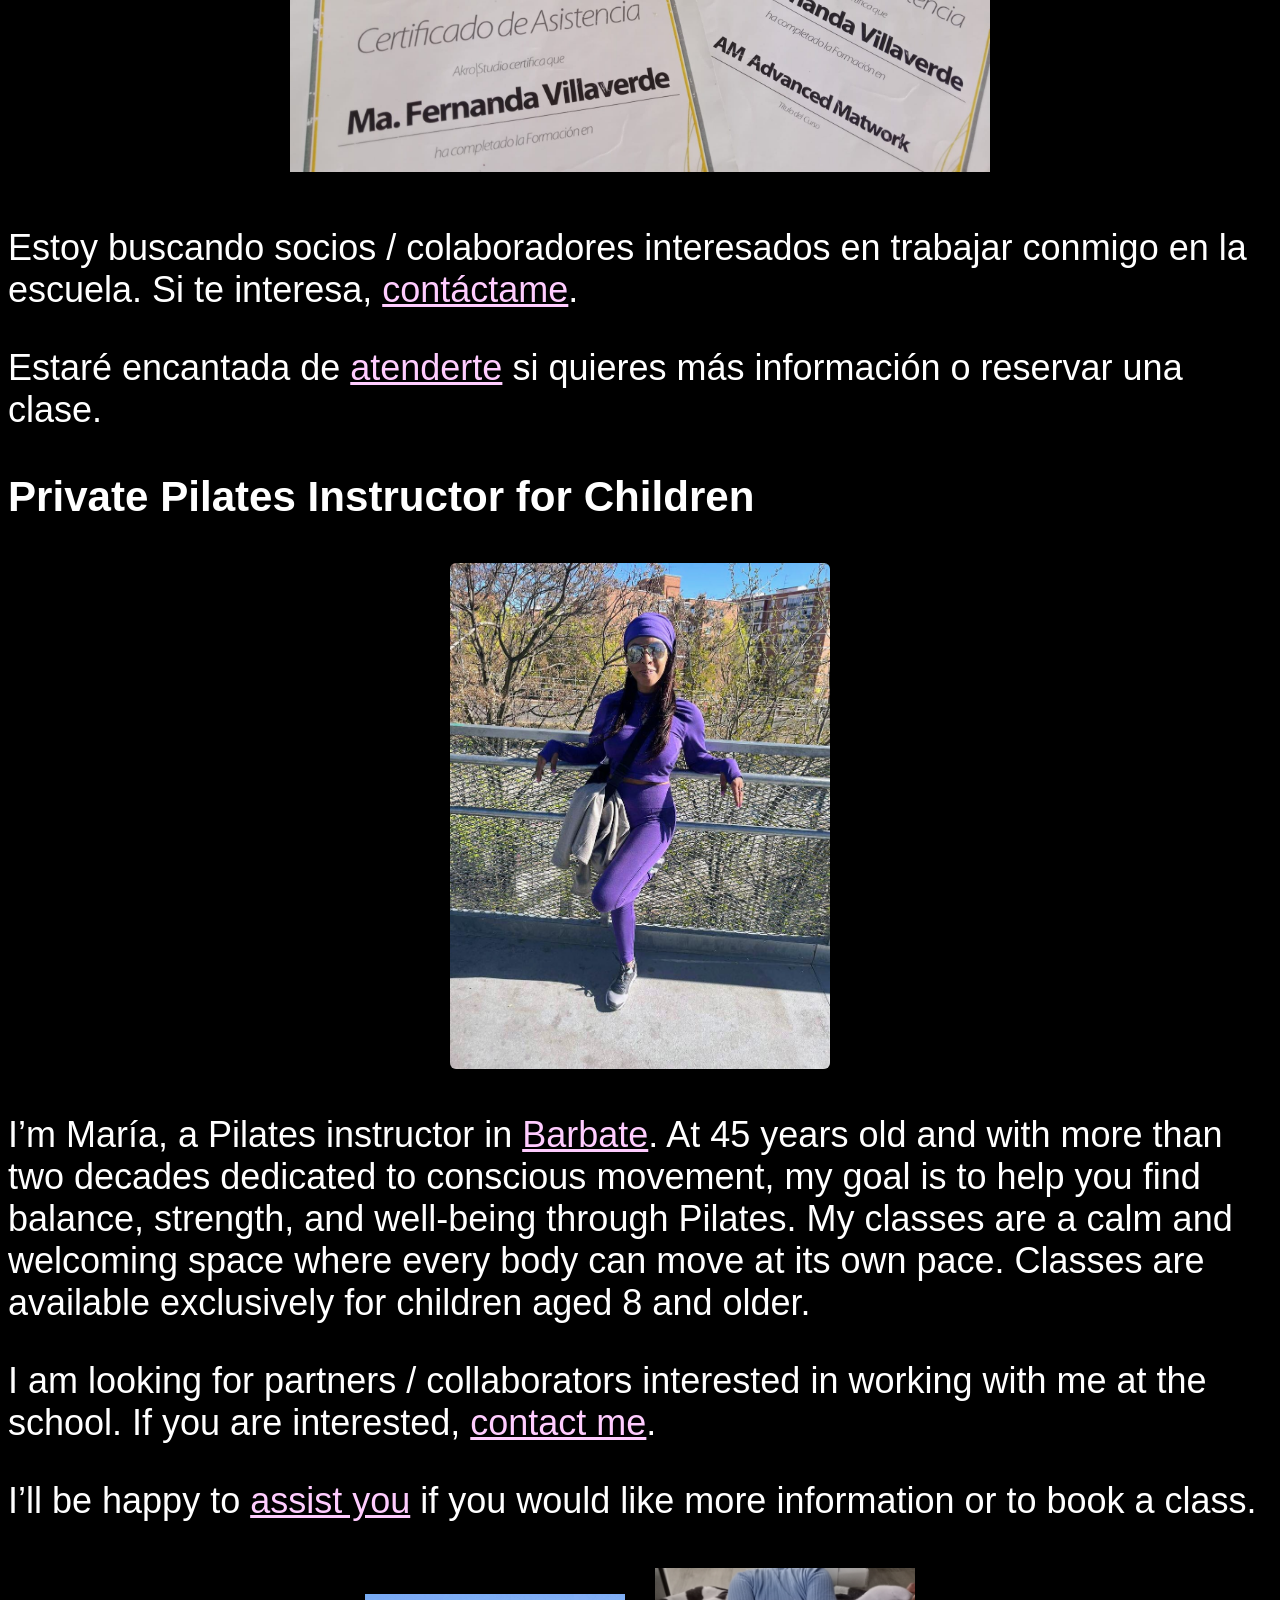
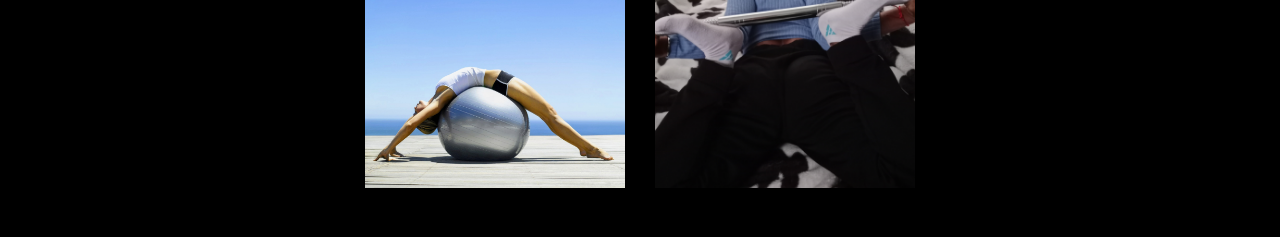
==== commit f89fe13b: "Update index.html" ====
--- a/index.html
+++ b/index.html
@@ -1,227 +1,3 @@
-<!DOCTYPE html>
-<html>
- <head>
-  <meta charset="UTF-8">
-  <meta name="viewport" content="width=device-width, initial-scale=1">
-  <title>Mar | Instructora de Pilates Particular en Barbate</title>
-  <link rel="stylesheet" href="myBlogDM.css"/>
-</head>
-
-<body>
-
-<ul>
-  <li><a href="https://marpilates.github.io">Home</a></li>
-  <li><a href="https://marpilates.github.io/blog/blog.html">Blog</a></li>
-  <li><a href="https://marpilates.github.io/faq.html">Preguntas Frecuentes</a></li>
-  <li><a target="_blank" href="https://x.com/marpilates">X</a></li>
-  <li><a href="https://marpilates.github.io/contact.html">Contacto</a></li>
-</ul> 
-                                
-<h1>MARPILATES</h1>
-<hr>
-<h3>Instructora de Pilates particular para niños</h3>
-
-<!-- FIRST IMAGE (larger, above text) -->
-<div style="text-align:center; margin: 20px 0 35px 0;">
-  <img src="violet-outfit.jpg" style="width:380px; max-width:90%; border-radius:6px;">
-</div>
-
-<p>
-Soy María, instructora de Pilates en 
-<a href="https://en.wikipedia.org/wiki/Barbate" target="_blank">Barbate</a>. Con 45 años y más de dos décadas dedicada al movimiento consciente, mi objetivo es ayudarte a encontrar equilibrio, fuerza y bienestar a través del Pilates. En mis clases, además del trabajo físico, pongo un énfasis especial en fortalecer la autoestima del niño, creando un entorno tranquilo y acogedor donde cada cuerpo puede moverse a su propio ritmo, con confianza y respeto.
-</p>
-
-<h3>Formación y Certificaciones</h3>
-
-<div style="text-align:center; margin: 30px 0;">
-  <!--img src="images/certificados.jpeg" style="width:260px; margin:10px;">
- <img src="images/certificados.jpeg" style="width:260px; margin:10px;"-->
- <img src="images/certificados.jpeg" style="width:700px;margin:10px;">
-</div>
-
-
-<p>Estoy buscando socios / colaboradores interesados en trabajar conmigo en la escuela. Si te interesa, <a href="contact.html">contáctame</a>.</p>
-
-<p>
-Estaré encantada de <a href="contact.html">atenderte</a> si quieres más información o reservar una clase.
-</p>
-
-<h3>Private Pilates Instructor for Children</h3>
-
-<!-- FIRST IMAGE (larger, above text) -->
-<div style="text-align:center; margin: 20px 0 35px 0;">
-  <img src="violet-outfit.jpg" style="width:380px; max-width:90%; border-radius:6px;">
-</div>
-
-<p>
-I’m María, a Pilates instructor in 
-<a href="https://en.wikipedia.org/wiki/Barbate" target="_blank">Barbate</a>. 
-At 45 years old and with more than two decades dedicated to conscious movement, my goal is to help you find balance, strength, and well-being through Pilates. My classes are a calm and welcoming space where every body can move at its own pace.
-</p>
-<p>I am looking for partners / collaborators interested in working with me at the school. If you are interested, <a href="contact.html">contact me</a>.</p>
-
-<p>
-I’ll be happy to <a href="contact.html">assist you</a> if you would like more information or to book a class.
-</p>
-
-<!-- OTHER IMAGES (below text, same size as before) -->
-<div style="text-align:center; margin: 30px 0;">
-  <img src="ball.jpg" style="width:260px; margin:10px;">
-  <img src="barbell.jpg" style="width:260px; margin:10px;">
-</div>
-
-</body>
-</html>
-<!DOCTYPE html>
-<html>
- <head>
-  <meta charset="UTF-8">
-  <meta name="viewport" content="width=device-width, initial-scale=1">
-  <title>Mar | Instructora de Pilates Particular en Barbate</title>
-  <link rel="stylesheet" href="myBlogDM.css"/>
-</head>
-
-<body>
-
-<ul>
-  <li><a href="https://marpilates.github.io">Home</a></li>
-  <li><a href="https://marpilates.github.io/blog/blog.html">Blog</a></li>
-  <li><a href="https://marpilates.github.io/faq.html">Preguntas Frecuentes</a></li>
-  <li><a target="_blank" href="https://x.com/marpilates">X</a></li>
-  <li><a href="https://marpilates.github.io/contact.html">Contacto</a></li>
-</ul> 
-                                
-<h1>MARPILATES</h1>
-<hr>
-<h3>Instructora de Pilates particular para niños</h3>
-
-<!-- FIRST IMAGE (larger, above text) -->
-<div style="text-align:center; margin: 20px 0 35px 0;">
-  <img src="violet-outfit.jpg" style="width:380px; max-width:90%; border-radius:6px;">
-</div>
-
-<p>
-Soy María, instructora de Pilates en 
-<a href="https://en.wikipedia.org/wiki/Barbate" target="_blank">Barbate</a>. Con 45 años y más de dos décadas dedicada al movimiento consciente, mi objetivo es ayudarte a encontrar equilibrio, fuerza y bienestar a través del Pilates. En mis clases, además del trabajo físico, pongo un énfasis especial en fortalecer la autoestima del niño, creando un entorno tranquilo y acogedor donde cada cuerpo puede moverse a su propio ritmo, con confianza y respeto.
-</p>
-
-<h3>Formación y Certificaciones</h3>
-
-<div style="text-align:center; margin: 30px 0;">
-  <!--img src="images/certificados.jpeg" style="width:260px; margin:10px;">
- <img src="images/certificados.jpeg" style="width:260px; margin:10px;"-->
- <img src="images/certificados.jpeg" style="width:700px;margin:10px;">
-</div>
-
-
-<p>Estoy buscando socios / colaboradores interesados en trabajar conmigo en la escuela. Si te interesa, <a href="contact.html">contáctame</a>.</p>
-
-<p>
-Estaré encantada de <a href="contact.html">atenderte</a> si quieres más información o reservar una clase.
-</p>
-
-<h3>Private Pilates Instructor for Children</h3>
-
-<!-- FIRST IMAGE (larger, above text) -->
-<div style="text-align:center; margin: 20px 0 35px 0;">
-  <img src="violet-outfit.jpg" style="width:380px; max-width:90%; border-radius:6px;">
-</div>
-
-<p>
-I’m María, a Pilates instructor in 
-<a href="https://en.wikipedia.org/wiki/Barbate" target="_blank">Barbate</a>. 
-At 45 years old and with more than two decades dedicated to conscious movement, my goal is to help you find balance, strength, and well-being through Pilates. My classes are a calm and welcoming space where every body can move at its own pace.
-</p>
-<p>I am looking for partners / collaborators interested in working with me at the school. If you are interested, <a href="contact.html">contact me</a>.</p>
-
-<p>
-I’ll be happy to <a href="contact.html">assist you</a> if you would like more information or to book a class.
-</p>
-
-<!-- OTHER IMAGES (below text, same size as before) -->
-<div style="text-align:center; margin: 30px 0;">
-  <img src="ball.jpg" style="width:260px; margin:10px;">
-  <img src="barbell.jpg" style="width:260px; margin:10px;">
-</div>
-
-</body>
-</html>
-<!DOCTYPE html>
-<html>
- <head>
-  <meta charset="UTF-8">
-  <meta name="viewport" content="width=device-width, initial-scale=1">
-  <title>Mar | Instructora de Pilates Particular en Barbate</title>
-  <link rel="stylesheet" href="myBlogDM.css"/>
-</head>
-
-<body>
-
-<ul>
-  <li><a href="https://marpilates.github.io">Home</a></li>
-  <li><a href="https://marpilates.github.io/blog/blog.html">Blog</a></li>
-  <li><a href="https://marpilates.github.io/faq.html">Preguntas Frecuentes</a></li>
-  <li><a target="_blank" href="https://x.com/marpilates">X</a></li>
-  <li><a href="https://marpilates.github.io/contact.html">Contacto</a></li>
-</ul> 
-                                
-<h1>MARPILATES</h1>
-<hr>
-<h3>Instructora de Pilates particular para niños</h3>
-
-<!-- FIRST IMAGE (larger, above text) -->
-<div style="text-align:center; margin: 20px 0 35px 0;">
-  <img src="violet-outfit.jpg" style="width:380px; max-width:90%; border-radius:6px;">
-</div>
-
-<p>
-Soy María, instructora de Pilates en 
-<a href="https://en.wikipedia.org/wiki/Barbate" target="_blank">Barbate</a>. Con 45 años y más de dos décadas dedicada al movimiento consciente, mi objetivo es ayudarte a encontrar equilibrio, fuerza y bienestar a través del Pilates. En mis clases, además del trabajo físico, pongo un énfasis especial en fortalecer la autoestima del niño, creando un entorno tranquilo y acogedor donde cada cuerpo puede moverse a su propio ritmo, con confianza y respeto. Clases disponibles para niños de 8 años en adelante.
-
-</p>
-
-<h3>Formación y Certificaciones</h3>
-
-<div style="text-align:center; margin: 30px 0;">
-  <!--img src="images/certificados.jpeg" style="width:260px; margin:10px;">
- <img src="images/certificados.jpeg" style="width:260px; margin:10px;"-->
- <img src="images/certificados.jpeg" style="width:700px;margin:10px;">
-</div>
-
-
-<p>Estoy buscando socios / colaboradores interesados en trabajar conmigo en la escuela. Si te interesa, <a href="contact.html">contáctame</a>.</p>
-
-<p>
-Estaré encantada de <a href="contact.html">atenderte</a> si quieres más información o reservar una clase.
-</p>
-
-<h3>Private Pilates Instructor for Children</h3>
-
-<!-- FIRST IMAGE (larger, above text) -->
-<div style="text-align:center; margin: 20px 0 35px 0;">
-  <img src="violet-outfit.jpg" style="width:380px; max-width:90%; border-radius:6px;">
-</div>
-
-<p>
-I’m María, a Pilates instructor in 
-<a href="https://en.wikipedia.org/wiki/Barbate" target="_blank">Barbate</a>. 
-At 45 years old and with more than two decades dedicated to conscious movement, my goal is to help you find balance, strength, and well-being through Pilates. My classes are a calm and welcoming space where every body can move at its own pace. Classes are available exclusively for children aged 8 and older.
-
-</p>
-<p>I am looking for partners / collaborators interested in working with me at the school. If you are interested, <a href="contact.html">contact me</a>.</p>
-
-<p>
-I’ll be happy to <a href="contact.html">assist you</a> if you would like more information or to book a class.
-</p>
-
-<!-- OTHER IMAGES (below text, same size as before) -->
-<div style="text-align:center; margin: 30px 0;">
-  <img src="ball.jpg" style="width:260px; margin:10px;">
-  <img src="barbell.jpg" style="width:260px; margin:10px;">
-</div>
-
-</body>
-</html>
 <!DOCTYPE html>
 <html>
  <head>
@@ -298,79 +74,3 @@
 
 </body>
 </html>
-<!DOCTYPE html>
-<html>
- <head>
-  <meta charset="UTF-8">
-  <meta name="viewport" content="width=device-width, initial-scale=1">
-  <title>Mar | Instructora de Pilates Particular en Barbate</title>
-  <link rel="stylesheet" href="myBlogDM.css"/>
-</head>
-
-<body style="background-image:url('images/ocean-water-beach-The-Bahamas-Grand-Bahama.jpeg');">
-
-<ul>
-  <li><a href="https://marpilates.github.io">Home</a></li>
-  <li><a href="https://marpilates.github.io/blog/blog.html">Blog</a></li>
-  <li><a href="https://marpilates.github.io/faq.html">Preguntas Frecuentes</a></li>
-  <li><a target="_blank" href="https://x.com/marpilates">X</a></li>
-  <li><a href="https://marpilates.github.io/contact.html">Contacto</a></li>
-</ul> 
-                                
-<h1>MARPILATES</h1>
-<hr>
-<h3>Instructora de Pilates particular para niños</h3>
-
-<!-- FIRST IMAGE (larger, above text) -->
-<div style="text-align:center; margin: 20px 0 35px 0;">
-  <img src="violet-outfit.jpg" style="width:380px; max-width:90%; border-radius:6px;">
-</div>
-
-<p>
-Soy María, instructora de Pilates en 
-<a href="https://en.wikipedia.org/wiki/Barbate" target="_blank">Barbate</a>. Con 45 años y más de dos décadas dedicada al movimiento consciente, mi objetivo es ayudarte a encontrar equilibrio, fuerza y bienestar a través del Pilates. En mis clases, además del trabajo físico, pongo un énfasis especial en fortalecer la autoestima del niño, creando un entorno tranquilo y acogedor donde cada cuerpo puede moverse a su propio ritmo, con confianza y respeto. Clases disponibles para niños de 8 años en adelante.
-
-</p>
-
-<h3>Formación y Certificaciones</h3>
-
-<div style="text-align:center; margin: 30px 0;">
-  <!--img src="images/certificados.jpeg" style="width:260px; margin:10px;">
- <img src="images/certificados.jpeg" style="width:260px; margin:10px;"-->
- <img src="images/certificados.jpeg" style="width:700px;margin:10px;">
-</div>
-
-
-<p>Estoy buscando socios / colaboradores interesados en trabajar conmigo en la escuela. Si te interesa, <a href="contact.html">contáctame</a>.</p>
-
-<p>
-Estaré encantada de <a href="contact.html">atenderte</a> si quieres más información o reservar una clase.
-</p>
-
-<h3>Private Pilates Instructor for Children</h3>
-
-<!-- FIRST IMAGE (larger, above text) -->
-<div style="text-align:center; margin: 20px 0 35px 0;">
-  <img src="violet-outfit.jpg" style="width:380px; max-width:90%; border-radius:6px;">
-</div>
-
-<p>
-I’m María, a Pilates instructor in 
-<a href="https://en.wikipedia.org/wiki/Barbate" target="_blank">Barbate</a>. 
-At 45 years old and with more than two decades dedicated to conscious movement, my goal is to help you find balance, strength, and well-being through Pilates. My classes are a calm and welcoming space where every body can move at its own pace. Classes are available exclusively for children aged 8 and older.
-
-</p>
-<p>I am looking for partners / collaborators interested in working with me at the school. If you are interested, <a href="contact.html">contact me</a>.</p>
-
-<p>
-I’ll be happy to <a href="contact.html">assist you</a> if you would like more information or to book a class.
-</p>
-
-<!-- OTHER IMAGES (below text, same size as before) -->
-<div style="text-align:center; margin: 30px 0;">
-  <img src="ball.jpg" style="width:260px; margin:10px;">
-  <img src="barbell.jpg" style="width:260px; margin:10px;">
-</div>
-
-</body>
-</html>
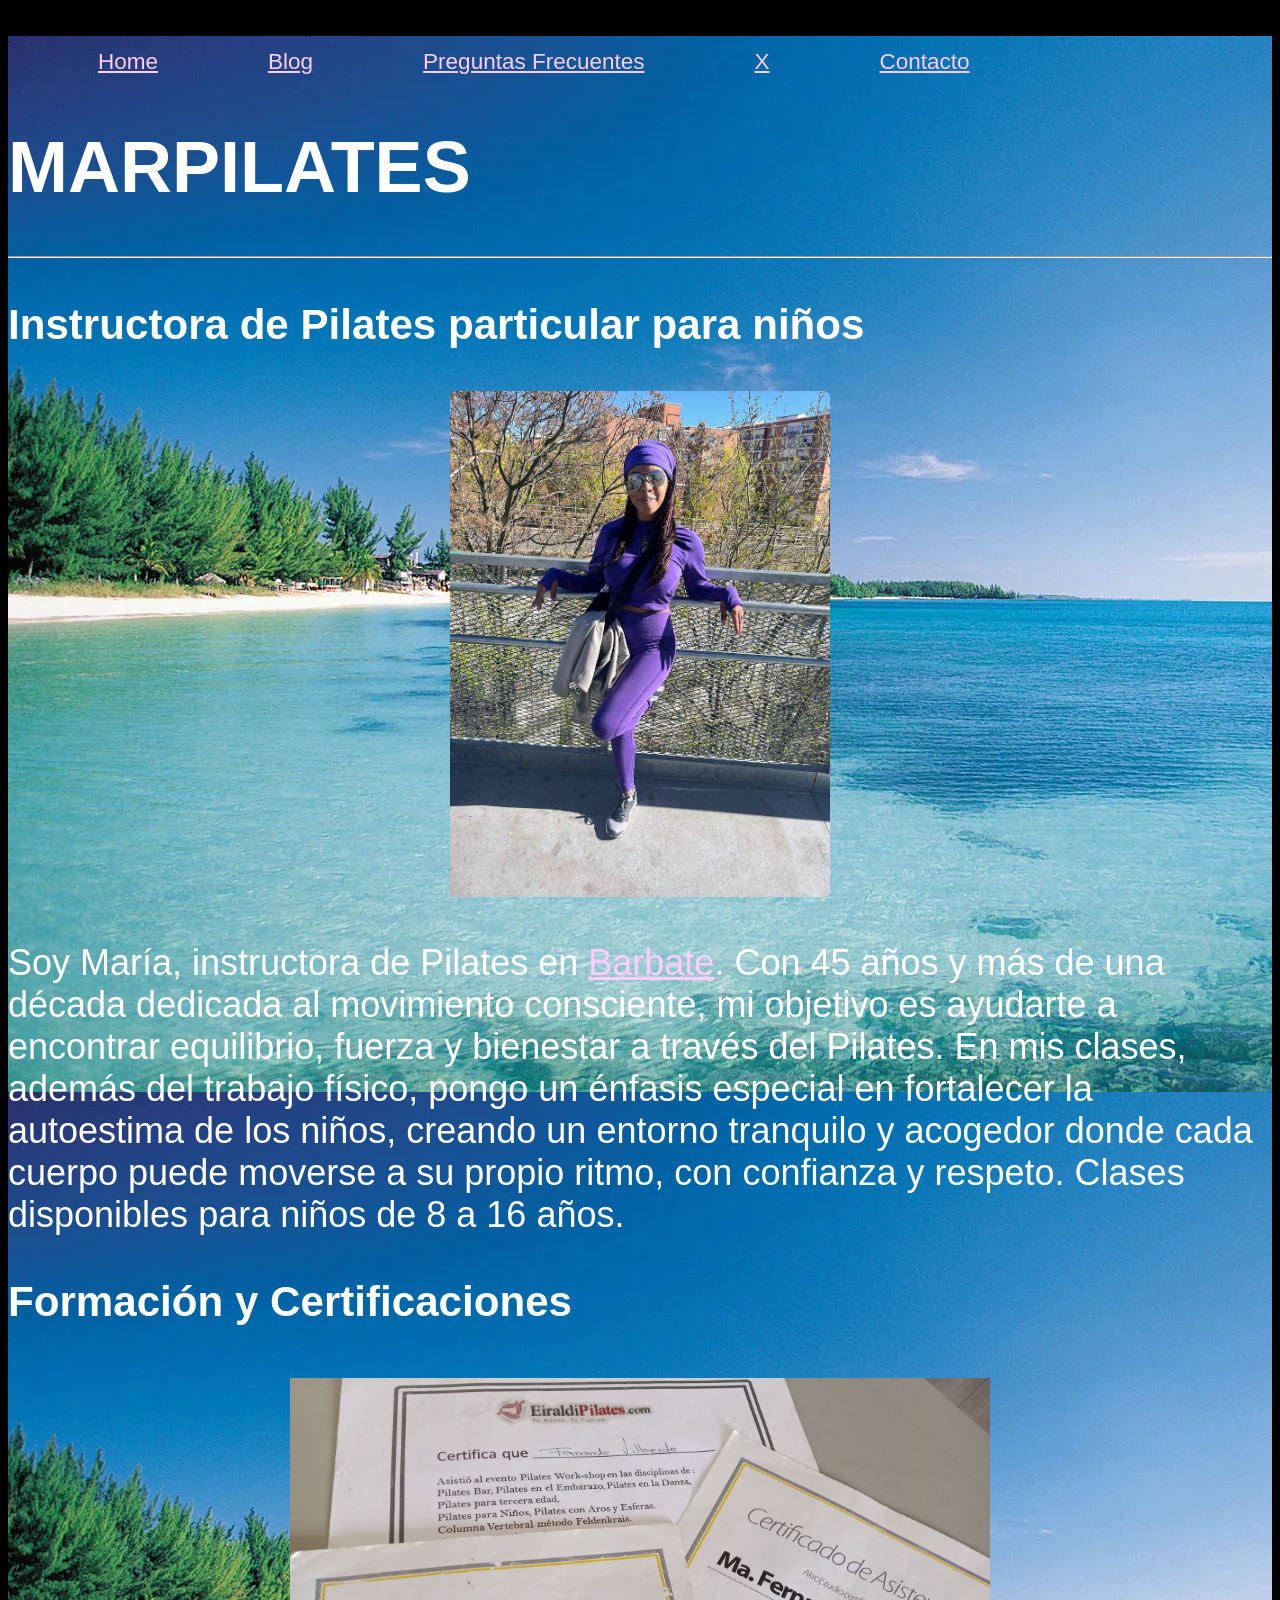
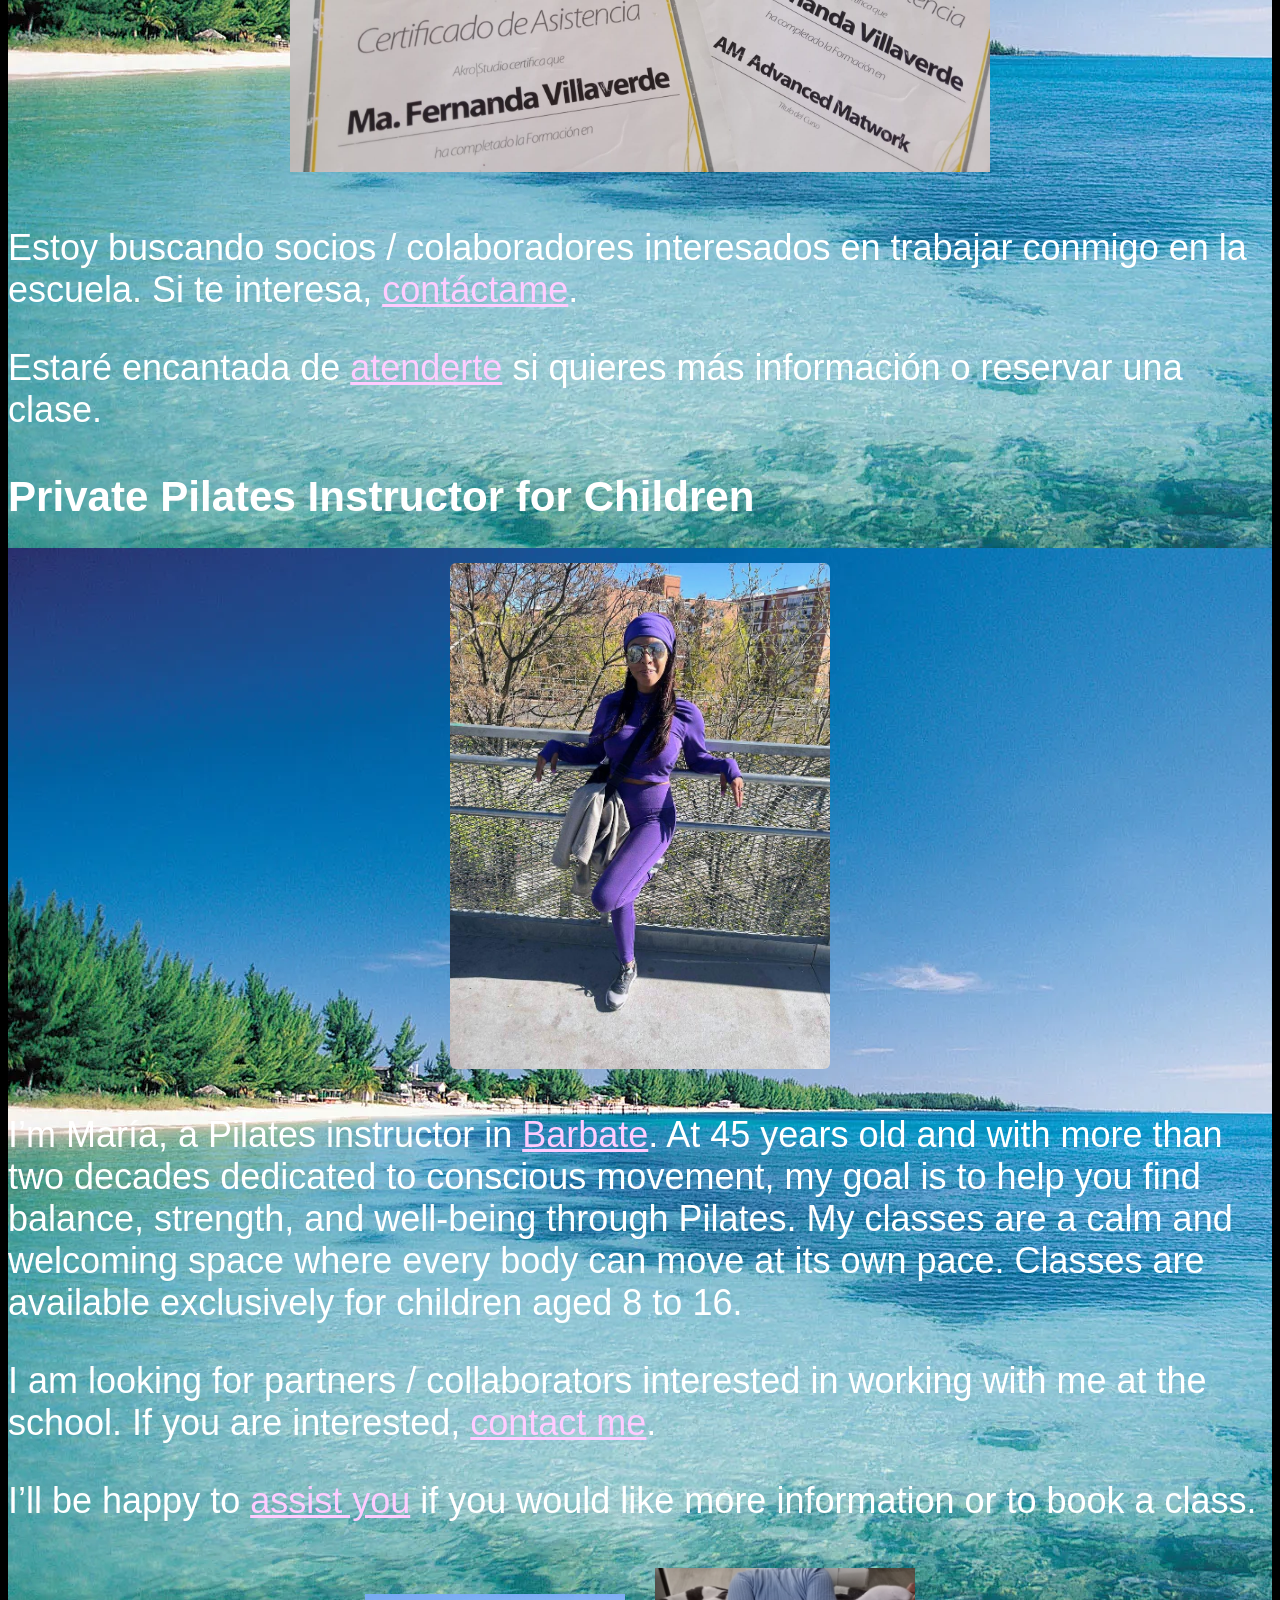
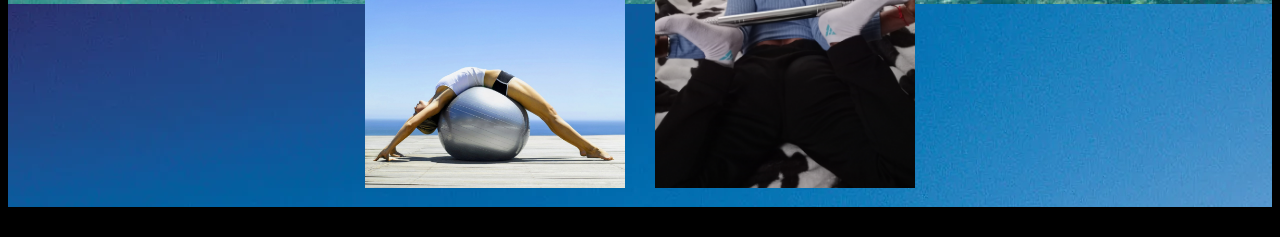
==== commit 5fb752be: "Update index.html" ====
--- a/index.html
+++ b/index.html
@@ -28,7 +28,7 @@
 
 <p>
 Soy María, instructora de Pilates en 
-<a href="https://en.wikipedia.org/wiki/Barbate" target="_blank">Barbate</a>. Con 45 años y más de dos décadas dedicada al movimiento consciente, mi objetivo es ayudarte a encontrar equilibrio, fuerza y bienestar a través del Pilates. En mis clases, además del trabajo físico, pongo un énfasis especial en fortalecer la autoestima del niño, creando un entorno tranquilo y acogedor donde cada cuerpo puede moverse a su propio ritmo, con confianza y respeto. Clases disponibles para niños de 8 años en adelante.
+<a href="https://en.wikipedia.org/wiki/Barbate" target="_blank">Barbate</a>. Con 45 años y más de una década dedicada al movimiento consciente, mi objetivo es ayudarte a encontrar equilibrio, fuerza y bienestar a través del Pilates. En mis clases, además del trabajo físico, pongo un énfasis especial en fortalecer la autoestima de los niños, creando un entorno tranquilo y acogedor donde cada cuerpo puede moverse a su propio ritmo, con confianza y respeto. Clases disponibles para niños de 8 a 16 años.
 
 </p>
 
@@ -57,7 +57,7 @@
 <p>
 I’m María, a Pilates instructor in 
 <a href="https://en.wikipedia.org/wiki/Barbate" target="_blank">Barbate</a>. 
-At 45 years old and with more than two decades dedicated to conscious movement, my goal is to help you find balance, strength, and well-being through Pilates. My classes are a calm and welcoming space where every body can move at its own pace. Classes are available exclusively for children aged 8 and older.
+At 45 years old and with more than two decades dedicated to conscious movement, my goal is to help you find balance, strength, and well-being through Pilates. My classes are a calm and welcoming space where every body can move at its own pace. Classes are available exclusively for children aged 8 to 16.
 
 </p>
 <p>I am looking for partners / collaborators interested in working with me at the school. If you are interested, <a href="contact.html">contact me</a>.</p>
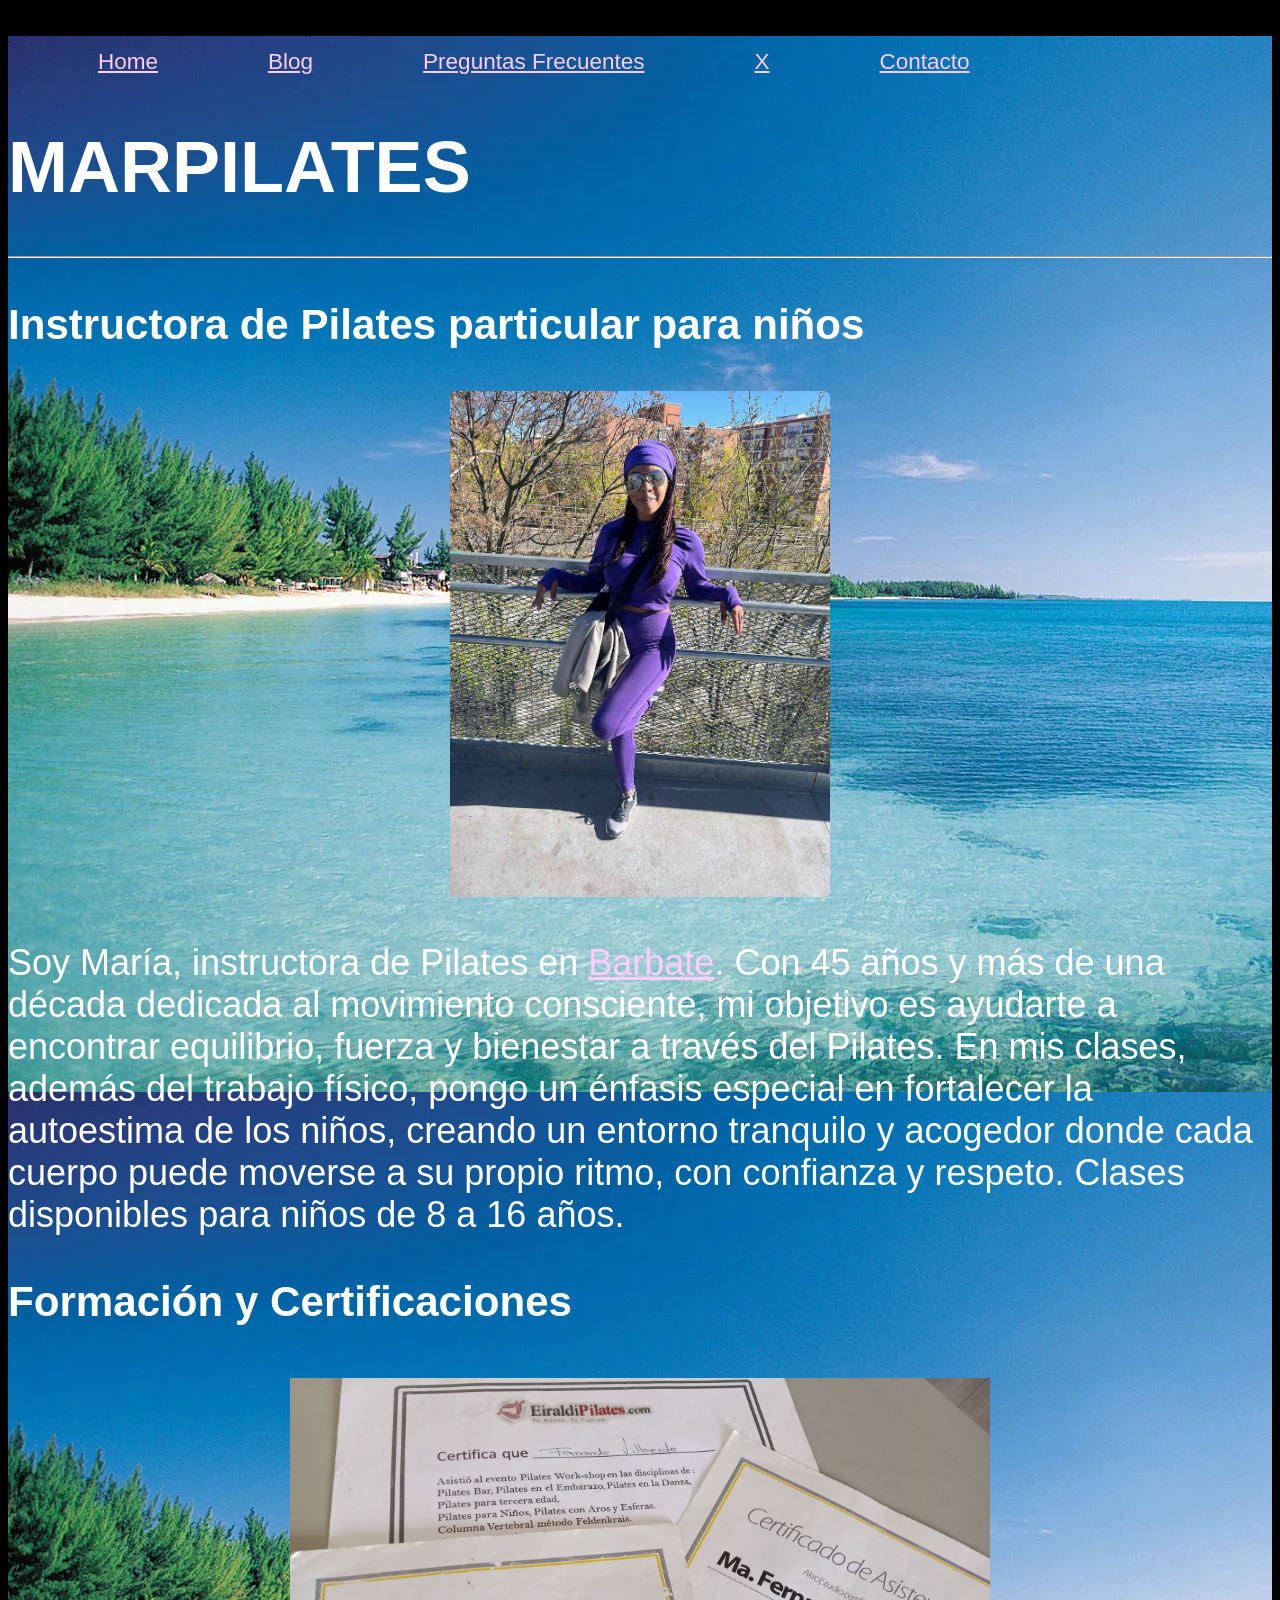
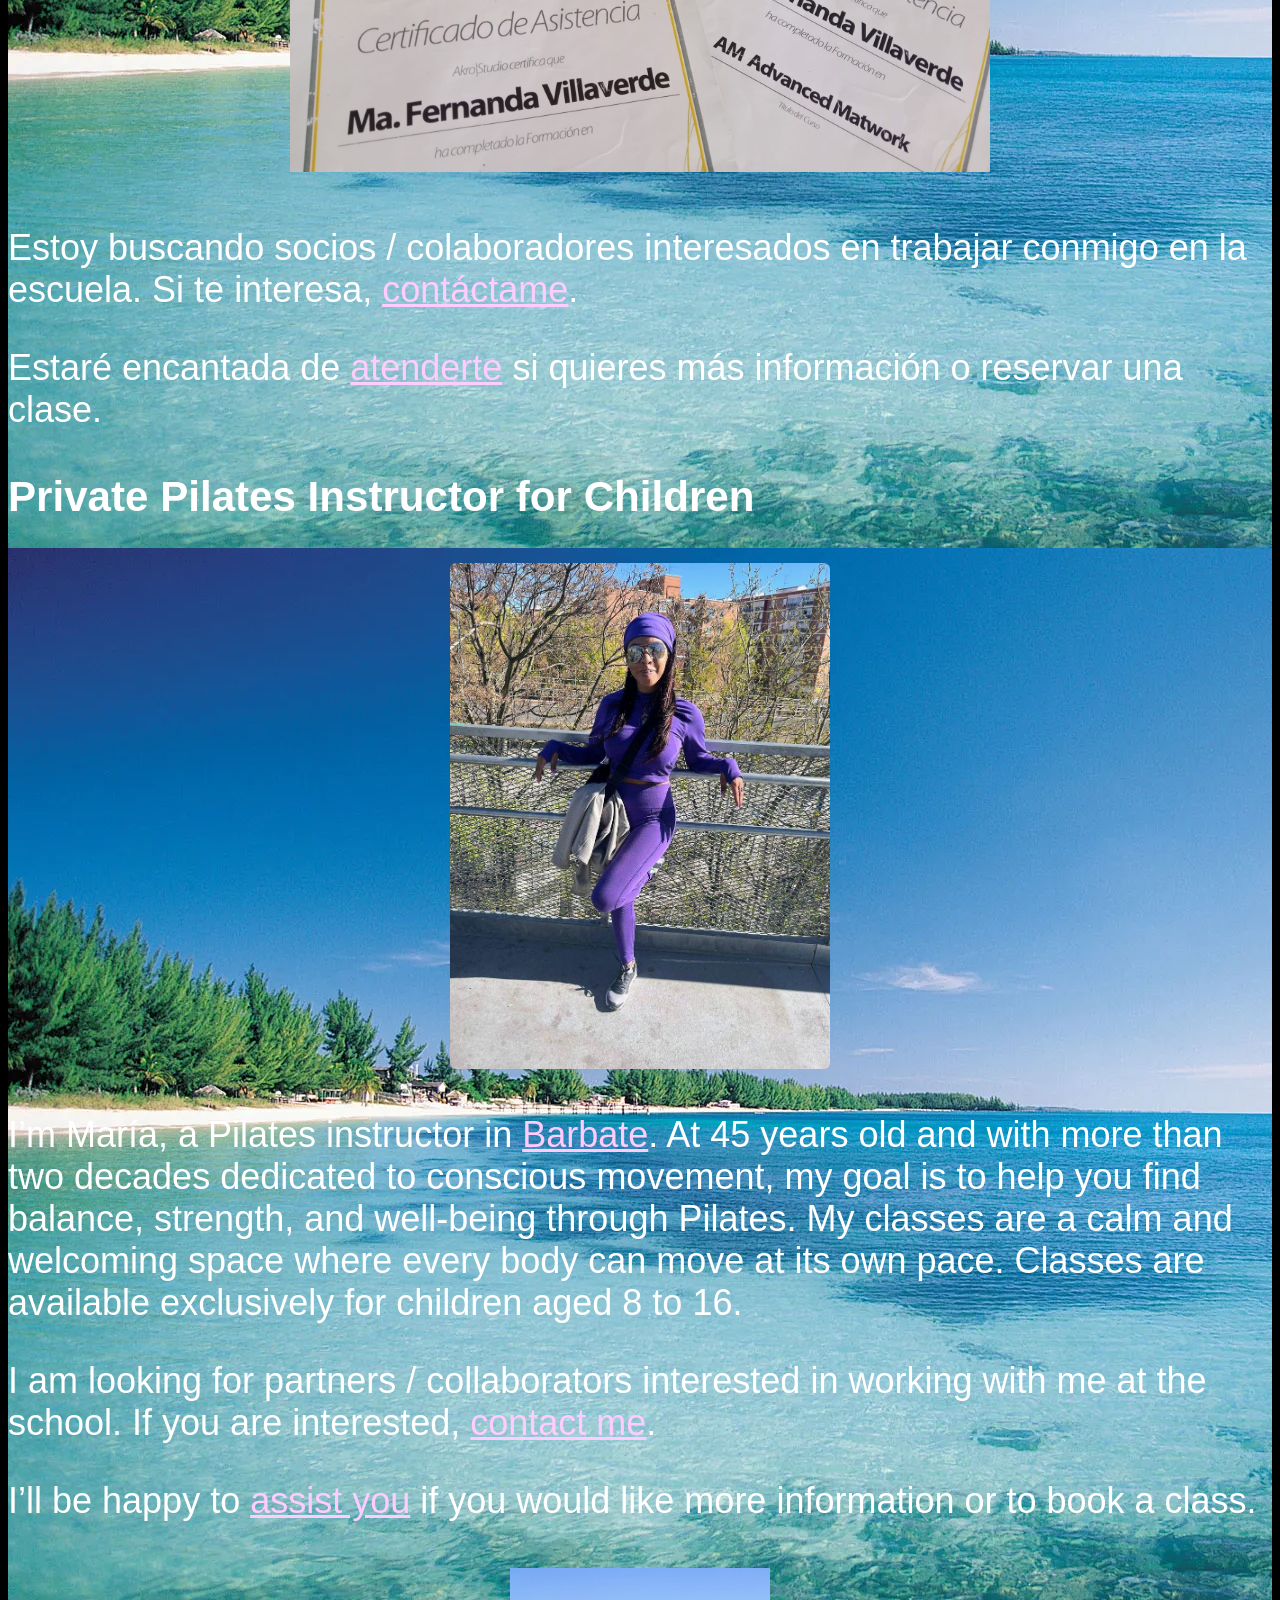
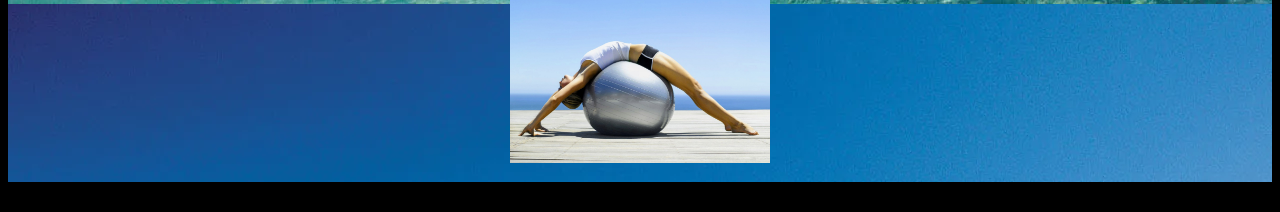
==== commit f923da36: "Update index.html" ====
--- a/index.html
+++ b/index.html
@@ -69,7 +69,7 @@
 <!-- OTHER IMAGES (below text, same size as before) -->
 <div style="text-align:center; margin: 30px 0;">
   <img src="ball.jpg" style="width:260px; margin:10px;">
-  <img src="barbell.jpg" style="width:260px; margin:10px;">
+  <!--img src="barbell.jpg" style="width:260px; margin:10px;"-->
 </div>
 
 </body>
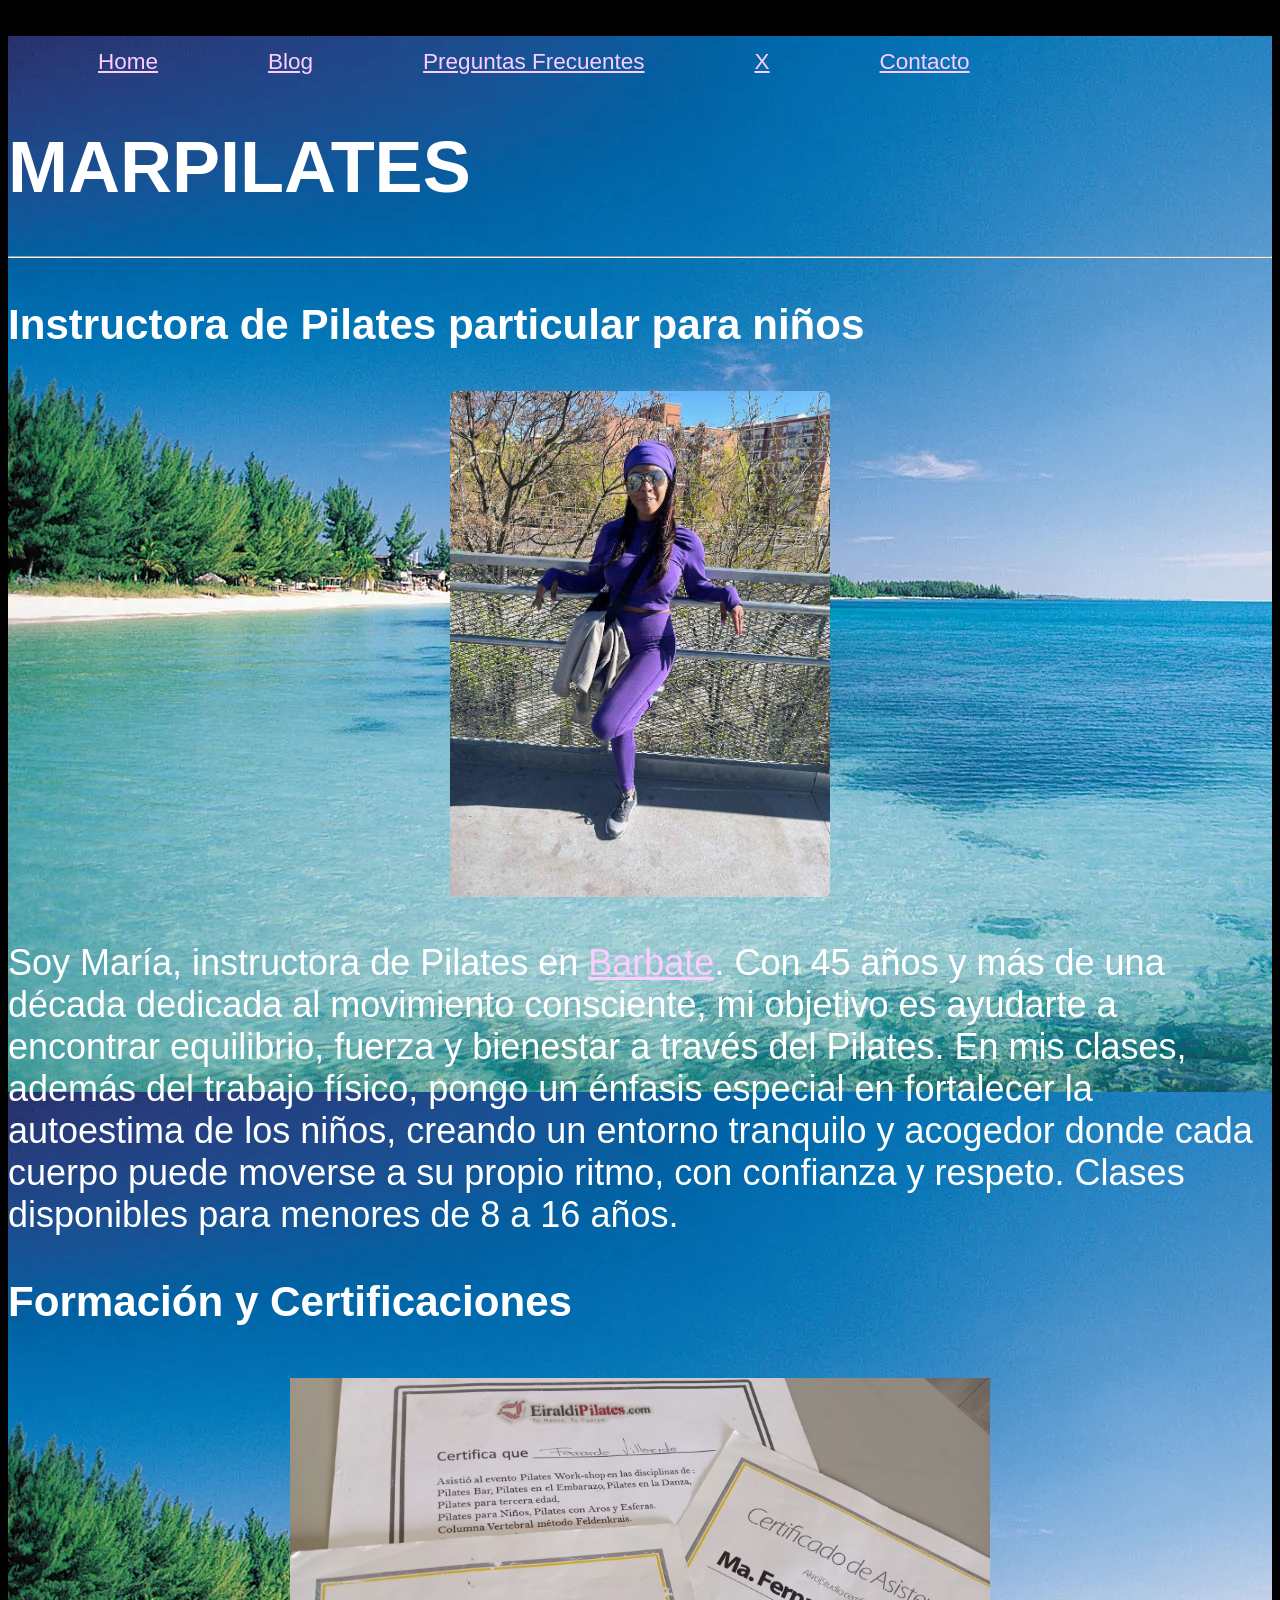
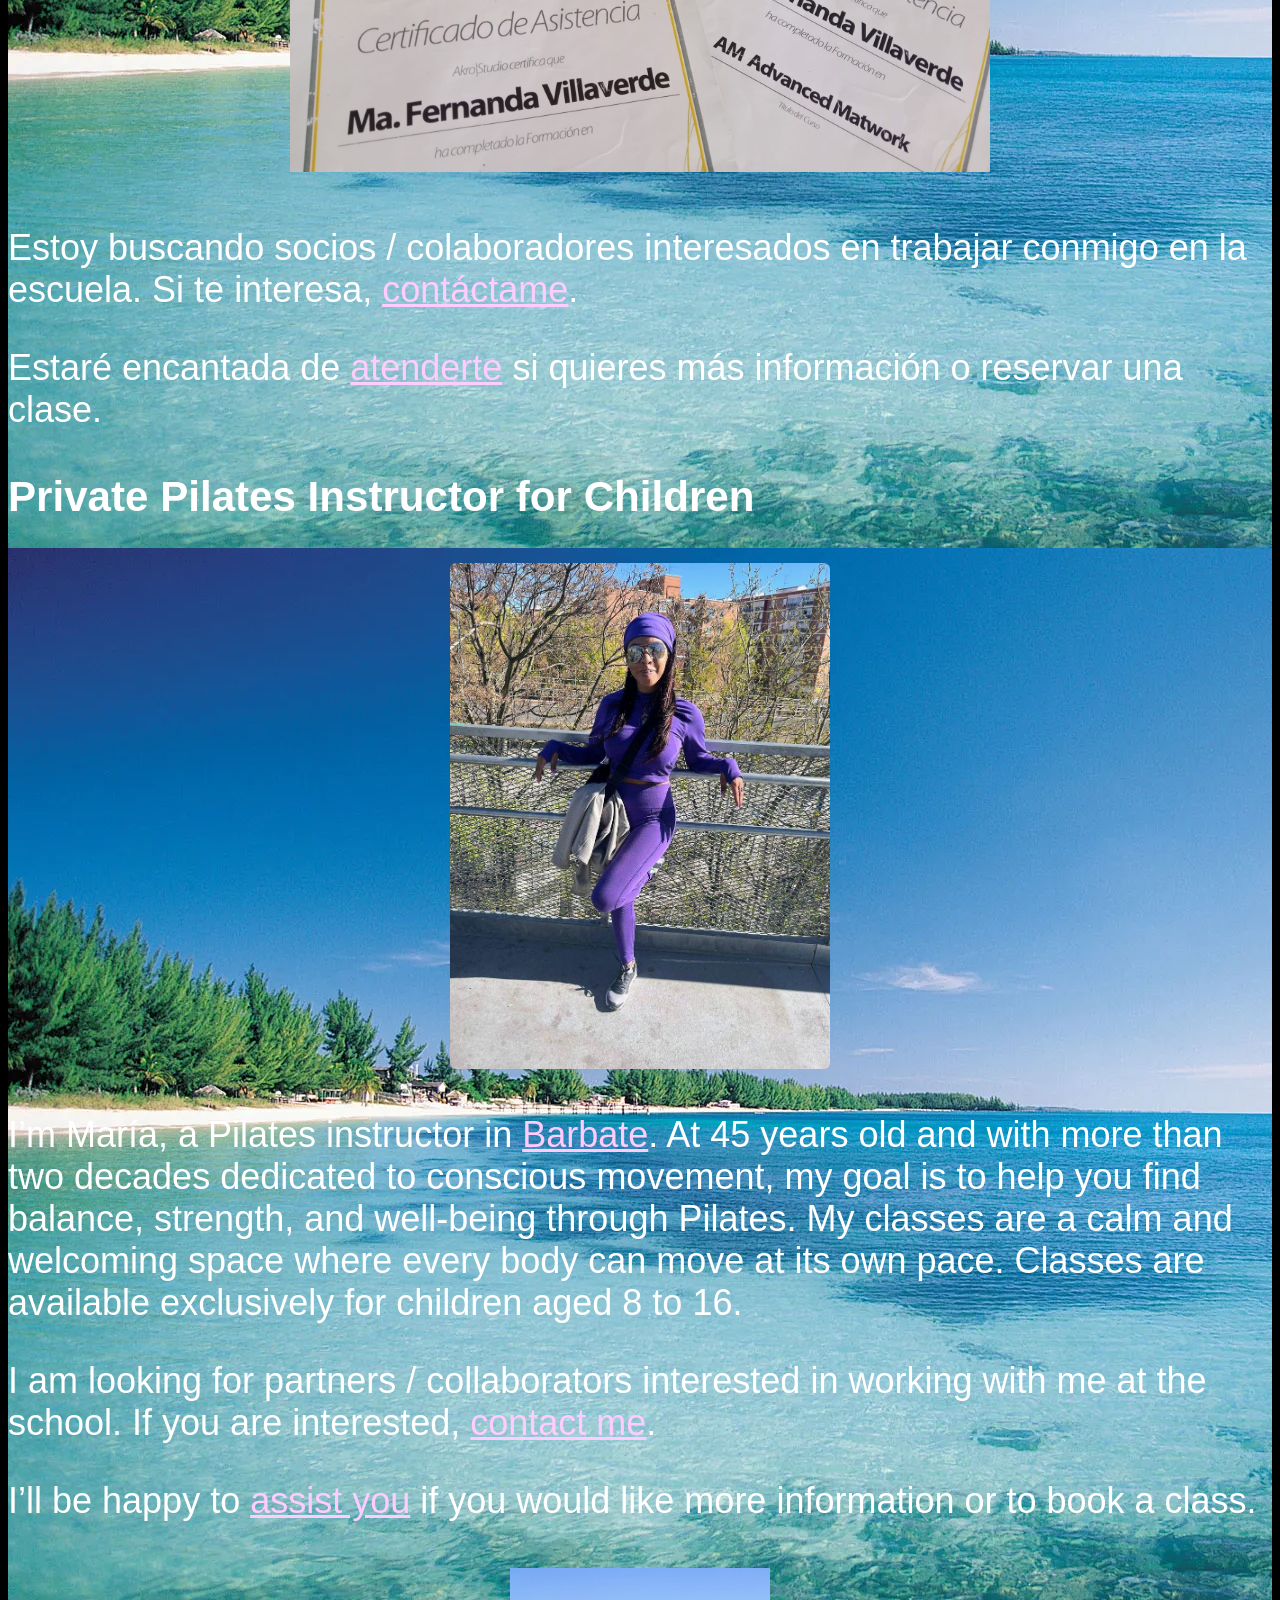
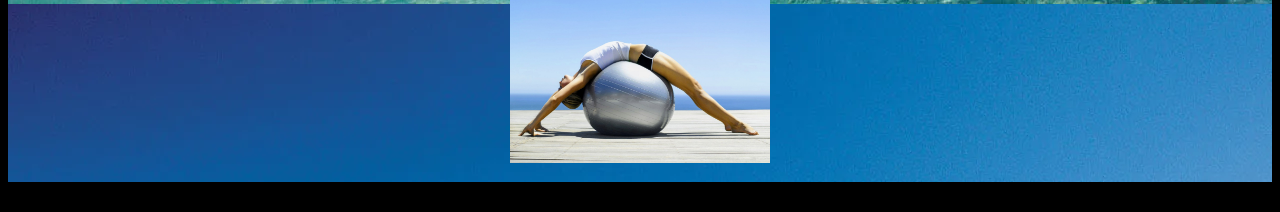
==== commit 3b7220cd: "Update index.html" ====
--- a/index.html
+++ b/index.html
@@ -28,7 +28,7 @@
 
 <p>
 Soy María, instructora de Pilates en 
-<a href="https://en.wikipedia.org/wiki/Barbate" target="_blank">Barbate</a>. Con 45 años y más de una década dedicada al movimiento consciente, mi objetivo es ayudarte a encontrar equilibrio, fuerza y bienestar a través del Pilates. En mis clases, además del trabajo físico, pongo un énfasis especial en fortalecer la autoestima de los niños, creando un entorno tranquilo y acogedor donde cada cuerpo puede moverse a su propio ritmo, con confianza y respeto. Clases disponibles para niños de 8 a 16 años.
+<a href="https://en.wikipedia.org/wiki/Barbate" target="_blank">Barbate</a>. Con 45 años y más de una década dedicada al movimiento consciente, mi objetivo es ayudarte a encontrar equilibrio, fuerza y bienestar a través del Pilates. En mis clases, además del trabajo físico, pongo un énfasis especial en fortalecer la autoestima de los niños, creando un entorno tranquilo y acogedor donde cada cuerpo puede moverse a su propio ritmo, con confianza y respeto. Clases disponibles para menores de 8 a 16 años.
 
 </p>
 
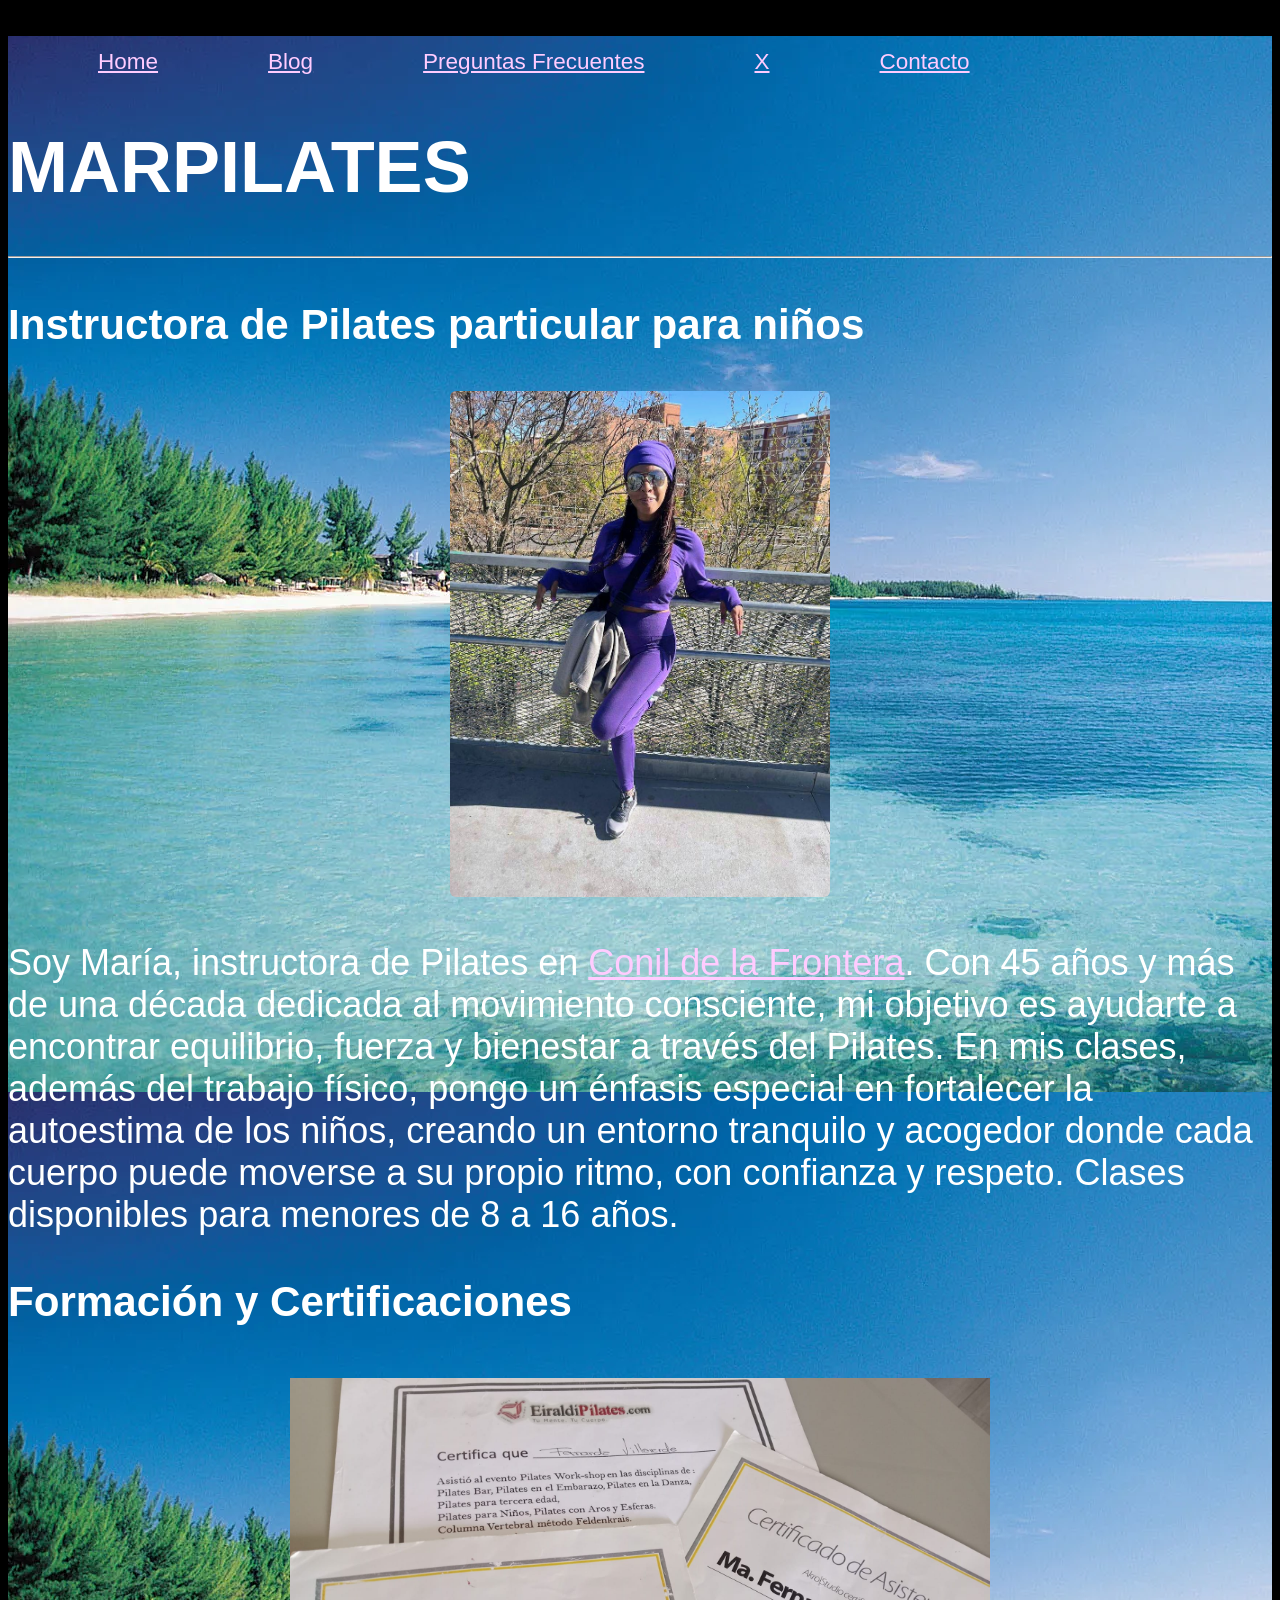
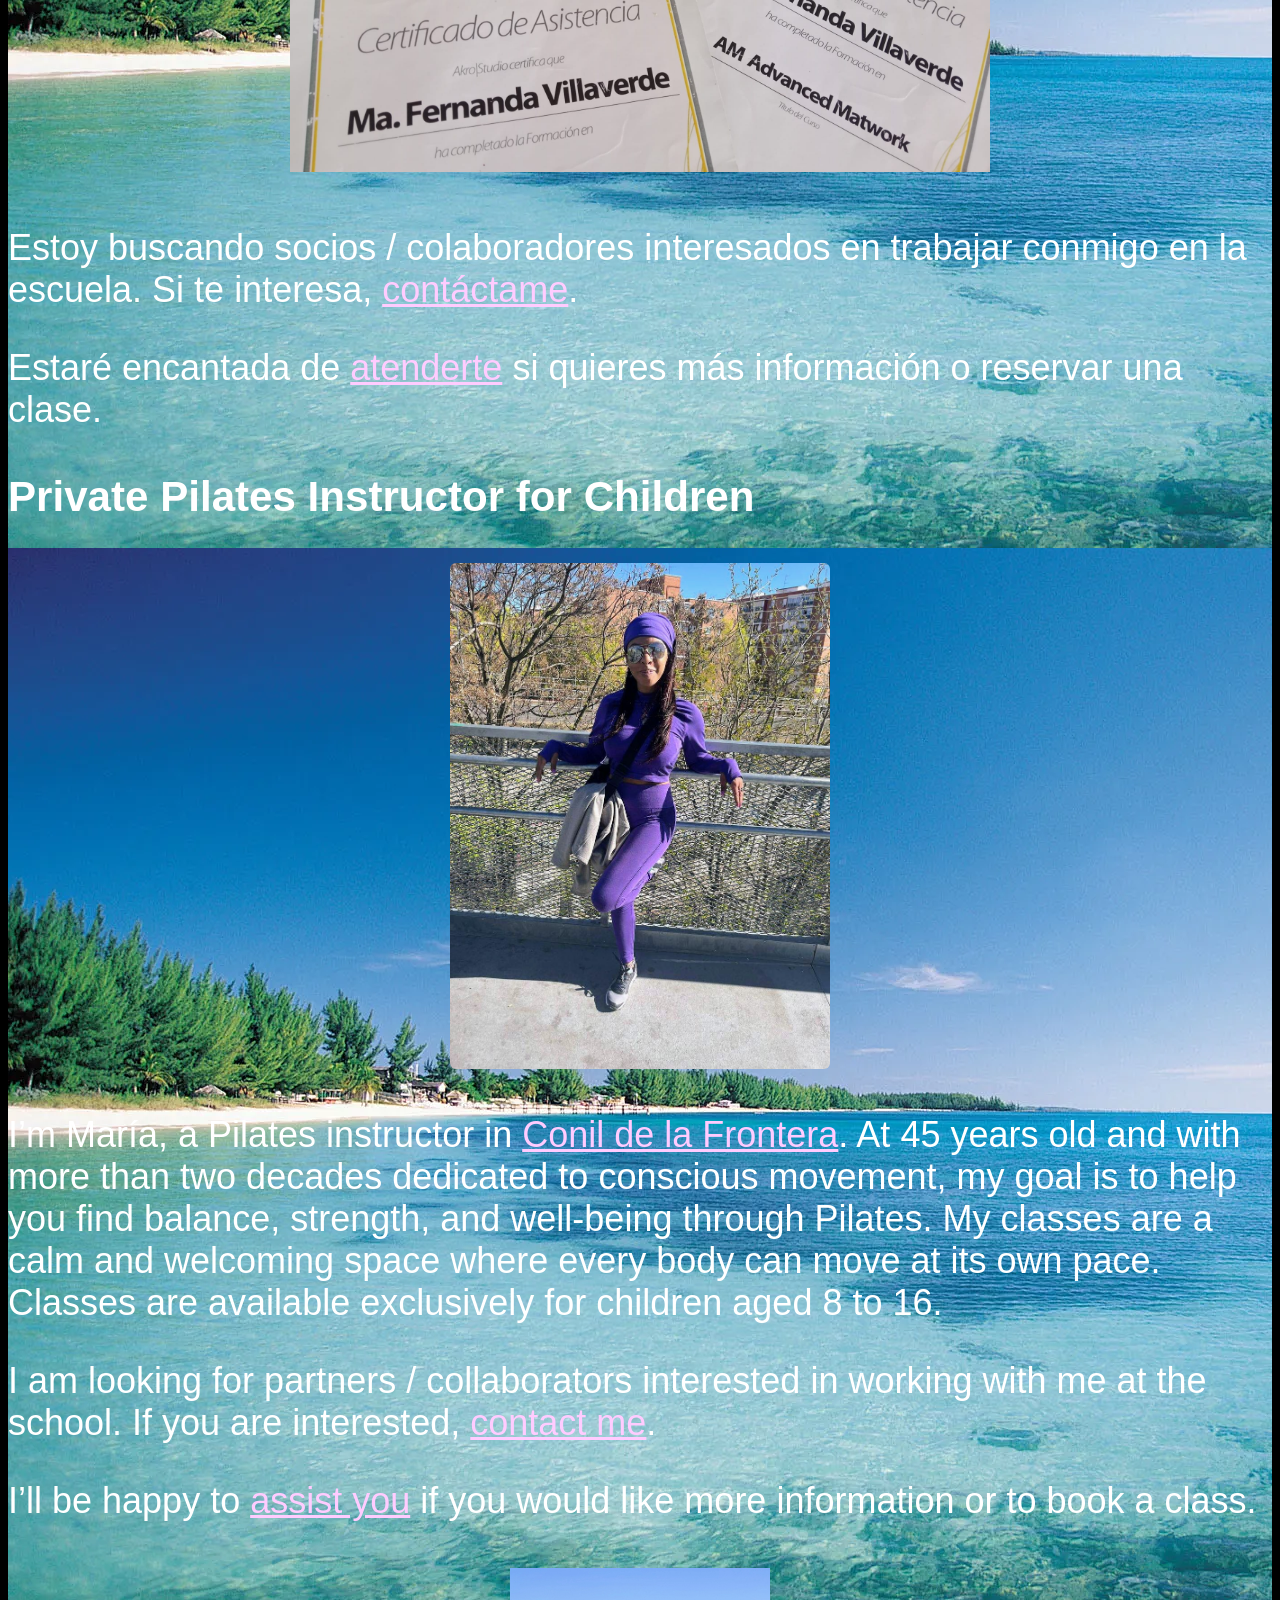
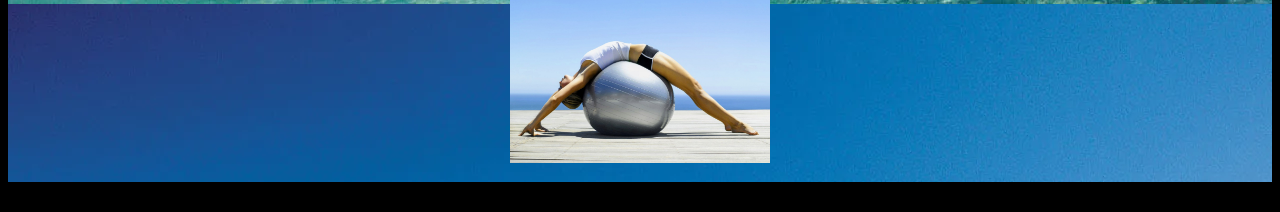
==== commit 16928f3e: "Update index.html - adress fron Barbate to conil de la Frontera" ====
--- a/index.html
+++ b/index.html
@@ -28,7 +28,7 @@
 
 <p>
 Soy María, instructora de Pilates en 
-<a href="https://en.wikipedia.org/wiki/Barbate" target="_blank">Barbate</a>. Con 45 años y más de una década dedicada al movimiento consciente, mi objetivo es ayudarte a encontrar equilibrio, fuerza y bienestar a través del Pilates. En mis clases, además del trabajo físico, pongo un énfasis especial en fortalecer la autoestima de los niños, creando un entorno tranquilo y acogedor donde cada cuerpo puede moverse a su propio ritmo, con confianza y respeto. Clases disponibles para menores de 8 a 16 años.
+<a href="https://es.wikipedia.org/wiki/Conil_de_la_Frontera" target="_blank">Conil de la Frontera</a>. Con 45 años y más de una década dedicada al movimiento consciente, mi objetivo es ayudarte a encontrar equilibrio, fuerza y bienestar a través del Pilates. En mis clases, además del trabajo físico, pongo un énfasis especial en fortalecer la autoestima de los niños, creando un entorno tranquilo y acogedor donde cada cuerpo puede moverse a su propio ritmo, con confianza y respeto. Clases disponibles para menores de 8 a 16 años.
 
 </p>
 
@@ -56,7 +56,7 @@
 
 <p>
 I’m María, a Pilates instructor in 
-<a href="https://en.wikipedia.org/wiki/Barbate" target="_blank">Barbate</a>. 
+<a href="https://es.wikipedia.org/wiki/Conil_de_la_Frontera" target="_blank">Conil de la Frontera</a>. 
 At 45 years old and with more than two decades dedicated to conscious movement, my goal is to help you find balance, strength, and well-being through Pilates. My classes are a calm and welcoming space where every body can move at its own pace. Classes are available exclusively for children aged 8 to 16.
 
 </p>
